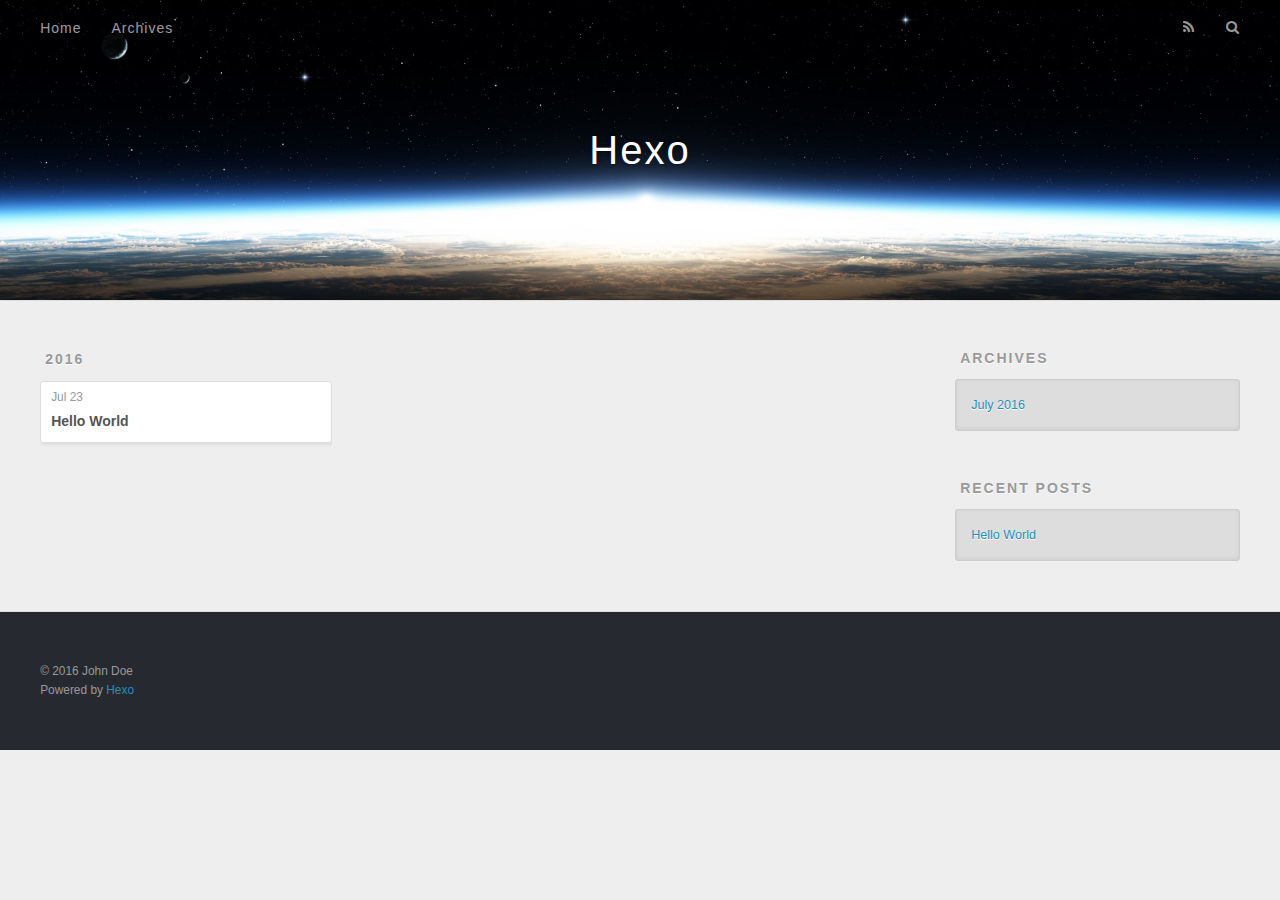
==== archives/index.html @ 4858e183 "Site updated: 2016-07-23 15:13:40" ====
<!DOCTYPE html>
<html>
<head>
  <meta charset="utf-8">
  
  <title>Archives | Hexo</title>
  <meta name="viewport" content="width=device-width, initial-scale=1, maximum-scale=1">
  <meta property="og:type" content="website">
<meta property="og:title" content="Hexo">
<meta property="og:url" content="http://yoursite.com/archives/index.html">
<meta property="og:site_name" content="Hexo">
<meta name="twitter:card" content="summary">
<meta name="twitter:title" content="Hexo">
  
    <link rel="alternate" href="/atom.xml" title="Hexo" type="application/atom+xml">
  
  
    <link rel="icon" href="/favicon.png">
  
  
    <link href="//fonts.googleapis.com/css?family=Source+Code+Pro" rel="stylesheet" type="text/css">
  
  <link rel="stylesheet" href="/css/style.css">
  

</head>

<body>
  <div id="container">
    <div id="wrap">
      <header id="header">
  <div id="banner"></div>
  <div id="header-outer" class="outer">
    <div id="header-title" class="inner">
      <h1 id="logo-wrap">
        <a href="/" id="logo">Hexo</a>
      </h1>
      
    </div>
    <div id="header-inner" class="inner">
      <nav id="main-nav">
        <a id="main-nav-toggle" class="nav-icon"></a>
        
          <a class="main-nav-link" href="/">Home</a>
        
          <a class="main-nav-link" href="/archives">Archives</a>
        
      </nav>
      <nav id="sub-nav">
        
          <a id="nav-rss-link" class="nav-icon" href="/atom.xml" title="RSS Feed"></a>
        
        <a id="nav-search-btn" class="nav-icon" title="Search"></a>
      </nav>
      <div id="search-form-wrap">
        <form action="//google.com/search" method="get" accept-charset="UTF-8" class="search-form"><input type="search" name="q" results="0" class="search-form-input" placeholder="Search"><button type="submit" class="search-form-submit">&#xF002;</button><input type="hidden" name="sitesearch" value="http://yoursite.com"></form>
      </div>
    </div>
  </div>
</header>
      <div class="outer">
        <section id="main">
  
  
    
    
      
      
      <section class="archives-wrap">
        <div class="archive-year-wrap">
          <a href="/archives/2016" class="archive-year">2016</a>
        </div>
        <div class="archives">
    
    <article class="archive-article archive-type-post">
  <div class="archive-article-inner">
    <header class="archive-article-header">
      <a href="/2016/07/23/hello-world/" class="archive-article-date">
  <time datetime="2016-07-23T07:00:22.000Z" itemprop="datePublished">Jul 23</time>
</a>
      
  
    <h1 itemprop="name">
      <a class="archive-article-title" href="/2016/07/23/hello-world/">Hello World</a>
    </h1>
  

    </header>
  </div>
</article>
  
  
    </div></section>
  

</section>
        
          <aside id="sidebar">
  
    

  
    

  
    
  
    
  <div class="widget-wrap">
    <h3 class="widget-title">Archives</h3>
    <div class="widget">
      <ul class="archive-list"><li class="archive-list-item"><a class="archive-list-link" href="/archives/2016/07/">July 2016</a></li></ul>
    </div>
  </div>


  
    
  <div class="widget-wrap">
    <h3 class="widget-title">Recent Posts</h3>
    <div class="widget">
      <ul>
        
          <li>
            <a href="/2016/07/23/hello-world/">Hello World</a>
          </li>
        
      </ul>
    </div>
  </div>

  
</aside>
        
      </div>
      <footer id="footer">
  
  <div class="outer">
    <div id="footer-info" class="inner">
      &copy; 2016 John Doe<br>
      Powered by <a href="http://hexo.io/" target="_blank">Hexo</a>
    </div>
  </div>
</footer>
    </div>
    <nav id="mobile-nav">
  
    <a href="/" class="mobile-nav-link">Home</a>
  
    <a href="/archives" class="mobile-nav-link">Archives</a>
  
</nav>
    

<script src="//ajax.googleapis.com/ajax/libs/jquery/2.0.3/jquery.min.js"></script>


  <link rel="stylesheet" href="/fancybox/jquery.fancybox.css">
  <script src="/fancybox/jquery.fancybox.pack.js"></script>


<script src="/js/script.js"></script>

  </div>
</body>
</html>
---- css/style.css ----
body {
  width: 100%;
}
body:before,
body:after {
  content: "";
  display: table;
}
body:after {
  clear: both;
}
html,
body,
div,
span,
applet,
object,
iframe,
h1,
h2,
h3,
h4,
h5,
h6,
p,
blockquote,
pre,
a,
abbr,
acronym,
address,
big,
cite,
code,
del,
dfn,
em,
img,
ins,
kbd,
q,
s,
samp,
small,
strike,
strong,
sub,
sup,
tt,
var,
dl,
dt,
dd,
ol,
ul,
li,
fieldset,
form,
label,
legend,
table,
caption,
tbody,
tfoot,
thead,
tr,
th,
td {
  margin: 0;
  padding: 0;
  border: 0;
  outline: 0;
  font-weight: inherit;
  font-style: inherit;
  font-family: inherit;
  font-size: 100%;
  vertical-align: baseline;
}
body {
  line-height: 1;
  color: #000;
  background: #fff;
}
ol,
ul {
  list-style: none;
}
table {
  border-collapse: separate;
  border-spacing: 0;
  vertical-align: middle;
}
caption,
th,
td {
  text-align: left;
  font-weight: normal;
  vertical-align: middle;
}
a img {
  border: none;
}
input,
button {
  margin: 0;
  padding: 0;
}
input::-moz-focus-inner,
button::-moz-focus-inner {
  border: 0;
  padding: 0;
}
@font-face {
  font-family: FontAwesome;
  font-style: normal;
  font-weight: normal;
  src: url("fonts/fontawesome-webfont.eot?v=#4.0.3");
  src: url("fonts/fontawesome-webfont.eot?#iefix&v=#4.0.3") format("embedded-opentype"), url("fonts/fontawesome-webfont.woff?v=#4.0.3") format("woff"), url("fonts/fontawesome-webfont.ttf?v=#4.0.3") format("truetype"), url("fonts/fontawesome-webfont.svg#fontawesomeregular?v=#4.0.3") format("svg");
}
html,
body,
#container {
  height: 100%;
}
body {
  background: #eee;
  font: 14px "Helvetica Neue", Helvetica, Arial, sans-serif;
  -webkit-text-size-adjust: 100%;
}
.outer {
  max-width: 1220px;
  margin: 0 auto;
  padding: 0 20px;
}
.outer:before,
.outer:after {
  content: "";
  display: table;
}
.outer:after {
  clear: both;
}
.inner {
  display: inline;
  float: left;
  width: 98.33333333333333%;
  margin: 0 0.833333333333333%;
}
.left,
.alignleft {
  float: left;
}
.right,
.alignright {
  float: right;
}
.clear {
  clear: both;
}
#container {
  position: relative;
}
.mobile-nav-on {
  overflow: hidden;
}
#wrap {
  height: 100%;
  width: 100%;
  position: absolute;
  top: 0;
  left: 0;
  -webkit-transition: 0.2s ease-out;
  -moz-transition: 0.2s ease-out;
  -ms-transition: 0.2s ease-out;
  transition: 0.2s ease-out;
  z-index: 1;
  background: #eee;
}
.mobile-nav-on #wrap {
  left: 280px;
}
@media screen and (min-width: 768px) {
  #main {
    display: inline;
    float: left;
    width: 73.33333333333333%;
    margin: 0 0.833333333333333%;
  }
}
.article-date,
.article-category-link,
.archive-year,
.widget-title {
  text-decoration: none;
  text-transform: uppercase;
  letter-spacing: 2px;
  color: #999;
  margin-bottom: 1em;
  margin-left: 5px;
  line-height: 1em;
  text-shadow: 0 1px #fff;
  font-weight: bold;
}
.article-inner,
.archive-article-inner {
  background: #fff;
  -webkit-box-shadow: 1px 2px 3px #ddd;
  box-shadow: 1px 2px 3px #ddd;
  border: 1px solid #ddd;
  -webkit-border-radius: 3px;
  border-radius: 3px;
}
.article-entry h1,
.widget h1 {
  font-size: 2em;
}
.article-entry h2,
.widget h2 {
  font-size: 1.5em;
}
.article-entry h3,
.widget h3 {
  font-size: 1.3em;
}
.article-entry h4,
.widget h4 {
  font-size: 1.2em;
}
.article-entry h5,
.widget h5 {
  font-size: 1em;
}
.article-entry h6,
.widget h6 {
  font-size: 1em;
  color: #999;
}
.article-entry hr,
.widget hr {
  border: 1px dashed #ddd;
}
.article-entry strong,
.widget strong {
  font-weight: bold;
}
.article-entry em,
.widget em,
.article-entry cite,
.widget cite {
  font-style: italic;
}
.article-entry sup,
.widget sup,
.article-entry sub,
.widget sub {
  font-size: 0.75em;
  line-height: 0;
  position: relative;
  vertical-align: baseline;
}
.article-entry sup,
.widget sup {
  top: -0.5em;
}
.article-entry sub,
.widget sub {
  bottom: -0.2em;
}
.article-entry small,
.widget small {
  font-size: 0.85em;
}
.article-entry acronym,
.widget acronym,
.article-entry abbr,
.widget abbr {
  border-bottom: 1px dotted;
}
.article-entry ul,
.widget ul,
.article-entry ol,
.widget ol,
.article-entry dl,
.widget dl {
  margin: 0 20px;
  line-height: 1.6em;
}
.article-entry ul ul,
.widget ul ul,
.article-entry ol ul,
.widget ol ul,
.article-entry ul ol,
.widget ul ol,
.article-entry ol ol,
.widget ol ol {
  margin-top: 0;
  margin-bottom: 0;
}
.article-entry ul,
.widget ul {
  list-style: disc;
}
.article-entry ol,
.widget ol {
  list-style: decimal;
}
.article-entry dt,
.widget dt {
  font-weight: bold;
}
#header {
  height: 300px;
  position: relative;
  border-bottom: 1px solid #ddd;
}
#header:before,
#header:after {
  content: "";
  position: absolute;
  left: 0;
  right: 0;
  height: 40px;
}
#header:before {
  top: 0;
  background: -webkit-linear-gradient(rgba(0,0,0,0.2), transparent);
  background: -moz-linear-gradient(rgba(0,0,0,0.2), transparent);
  background: -ms-linear-gradient(rgba(0,0,0,0.2), transparent);
  background: linear-gradient(rgba(0,0,0,0.2), transparent);
}
#header:after {
  bottom: 0;
  background: -webkit-linear-gradient(transparent, rgba(0,0,0,0.2));
  background: -moz-linear-gradient(transparent, rgba(0,0,0,0.2));
  background: -ms-linear-gradient(transparent, rgba(0,0,0,0.2));
  background: linear-gradient(transparent, rgba(0,0,0,0.2));
}
#header-outer {
  height: 100%;
  position: relative;
}
#header-inner {
  position: relative;
  overflow: hidden;
}
#banner {
  position: absolute;
  top: 0;
  left: 0;
  width: 100%;
  height: 100%;
  background: url("images/banner.jpg") center #000;
  -webkit-background-size: cover;
  -moz-background-size: cover;
  background-size: cover;
  z-index: -1;
}
#header-title {
  text-align: center;
  height: 40px;
  position: absolute;
  top: 50%;
  left: 0;
  margin-top: -20px;
}
#logo,
#subtitle {
  text-decoration: none;
  color: #fff;
  font-weight: 300;
  text-shadow: 0 1px 4px rgba(0,0,0,0.3);
}
#logo {
  font-size: 40px;
  line-height: 40px;
  letter-spacing: 2px;
}
#subtitle {
  font-size: 16px;
  line-height: 16px;
  letter-spacing: 1px;
}
#subtitle-wrap {
  margin-top: 16px;
}
#main-nav {
  float: left;
  margin-left: -15px;
}
.nav-icon,
.main-nav-link {
  float: left;
  color: #fff;
  opacity: 0.6;
  text-decoration: none;
  text-shadow: 0 1px rgba(0,0,0,0.2);
  -webkit-transition: opacity 0.2s;
  -moz-transition: opacity 0.2s;
  -ms-transition: opacity 0.2s;
  transition: opacity 0.2s;
  display: block;
  padding: 20px 15px;
}
.nav-icon:hover,
.main-nav-link:hover {
  opacity: 1;
}
.nav-icon {
  font-family: FontAwesome;
  text-align: center;
  font-size: 14px;
  width: 14px;
  height: 14px;
  padding: 20px 15px;
  position: relative;
  cursor: pointer;
}
.main-nav-link {
  font-weight: 300;
  letter-spacing: 1px;
}
@media screen and (max-width: 479px) {
  .main-nav-link {
    display: none;
  }
}
#main-nav-toggle {
  display: none;
}
#main-nav-toggle:before {
  content: "\f0c9";
}
@media screen and (max-width: 479px) {
  #main-nav-toggle {
    display: block;
  }
}
#sub-nav {
  float: right;
  margin-right: -15px;
}
#nav-rss-link:before {
  content: "\f09e";
}
#nav-search-btn:before {
  content: "\f002";
}
#search-form-wrap {
  position: absolute;
  top: 15px;
  width: 150px;
  height: 30px;
  right: -150px;
  opacity: 0;
  -webkit-transition: 0.2s ease-out;
  -moz-transition: 0.2s ease-out;
  -ms-transition: 0.2s ease-out;
  transition: 0.2s ease-out;
}
#search-form-wrap.on {
  opacity: 1;
  right: 0;
}
@media screen and (max-width: 479px) {
  #search-form-wrap {
    width: 100%;
    right: -100%;
  }
}
.search-form {
  position: absolute;
  top: 0;
  left: 0;
  right: 0;
  background: #fff;
  padding: 5px 15px;
  -webkit-border-radius: 15px;
  border-radius: 15px;
  -webkit-box-shadow: 0 0 10px rgba(0,0,0,0.3);
  box-shadow: 0 0 10px rgba(0,0,0,0.3);
}
.search-form-input {
  border: none;
  background: none;
  color: #555;
  width: 100%;
  font: 13px "Helvetica Neue", Helvetica, Arial, sans-serif;
  outline: none;
}
.search-form-input::-webkit-search-results-decoration,
.search-form-input::-webkit-search-cancel-button {
  -webkit-appearance: none;
}
.search-form-submit {
  position: absolute;
  top: 50%;
  right: 10px;
  margin-top: -7px;
  font: 13px FontAwesome;
  border: none;
  background: none;
  color: #bbb;
  cursor: pointer;
}
.search-form-submit:hover,
.search-form-submit:focus {
  color: #777;
}
.article {
  margin: 50px 0;
}
.article-inner {
  overflow: hidden;
}
.article-meta:before,
.article-meta:after {
  content: "";
  display: table;
}
.article-meta:after {
  clear: both;
}
.article-date {
  float: left;
}
.article-category {
  float: left;
  line-height: 1em;
  color: #ccc;
  text-shadow: 0 1px #fff;
  margin-left: 8px;
}
.article-category:before {
  content: "\2022";
}
.article-category-link {
  margin: 0 12px 1em;
}
.article-header {
  padding: 20px 20px 0;
}
.article-title {
  text-decoration: none;
  font-size: 2em;
  font-weight: bold;
  color: #555;
  line-height: 1.1em;
  -webkit-transition: color 0.2s;
  -moz-transition: color 0.2s;
  -ms-transition: color 0.2s;
  transition: color 0.2s;
}
a.article-title:hover {
  color: #258fb8;
}
.article-entry {
  color: #555;
  padding: 0 20px;
}
.article-entry:before,
.article-entry:after {
  content: "";
  display: table;
}
.article-entry:after {
  clear: both;
}
.article-entry p,
.article-entry table {
  line-height: 1.6em;
  margin: 1.6em 0;
}
.article-entry h1,
.article-entry h2,
.article-entry h3,
.article-entry h4,
.article-entry h5,
.article-entry h6 {
  font-weight: bold;
}
.article-entry h1,
.article-entry h2,
.article-entry h3,
.article-entry h4,
.article-entry h5,
.article-entry h6 {
  line-height: 1.1em;
  margin: 1.1em 0;
}
.article-entry a {
  color: #258fb8;
  text-decoration: none;
}
.article-entry a:hover {
  text-decoration: underline;
}
.article-entry ul,
.article-entry ol,
.article-entry dl {
  margin-top: 1.6em;
  margin-bottom: 1.6em;
}
.article-entry img,
.article-entry video {
  max-width: 100%;
  height: auto;
  display: block;
  margin: auto;
}
.article-entry iframe {
  border: none;
}
.article-entry table {
  width: 100%;
  border-collapse: collapse;
  border-spacing: 0;
}
.article-entry th {
  font-weight: bold;
  border-bottom: 3px solid #ddd;
  padding-bottom: 0.5em;
}
.article-entry td {
  border-bottom: 1px solid #ddd;
  padding: 10px 0;
}
.article-entry blockquote {
  font-family: Georgia, "Times New Roman", serif;
  font-size: 1.4em;
  margin: 1.6em 20px;
  text-align: center;
}
.article-entry blockquote footer {
  font-size: 14px;
  margin: 1.6em 0;
  font-family: "Helvetica Neue", Helvetica, Arial, sans-serif;
}
.article-entry blockquote footer cite:before {
  content: "—";
  padding: 0 0.5em;
}
.article-entry .pullquote {
  text-align: left;
  width: 45%;
  margin: 0;
}
.article-entry .pullquote.left {
  margin-left: 0.5em;
  margin-right: 1em;
}
.article-entry .pullquote.right {
  margin-right: 0.5em;
  margin-left: 1em;
}
.article-entry .caption {
  color: #999;
  display: block;
  font-size: 0.9em;
  margin-top: 0.5em;
  position: relative;
  text-align: center;
}
.article-entry .video-container {
  position: relative;
  padding-top: 56.25%;
  height: 0;
  overflow: hidden;
}
.article-entry .video-container iframe,
.article-entry .video-container object,
.article-entry .video-container embed {
  position: absolute;
  top: 0;
  left: 0;
  width: 100%;
  height: 100%;
  margin-top: 0;
}
.article-more-link a {
  display: inline-block;
  line-height: 1em;
  padding: 6px 15px;
  -webkit-border-radius: 15px;
  border-radius: 15px;
  background: #eee;
  color: #999;
  text-shadow: 0 1px #fff;
  text-decoration: none;
}
.article-more-link a:hover {
  background: #258fb8;
  color: #fff;
  text-decoration: none;
  text-shadow: 0 1px #1e7293;
}
.article-footer {
  font-size: 0.85em;
  line-height: 1.6em;
  border-top: 1px solid #ddd;
  padding-top: 1.6em;
  margin: 0 20px 20px;
}
.article-footer:before,
.article-footer:after {
  content: "";
  display: table;
}
.article-footer:after {
  clear: both;
}
.article-footer a {
  color: #999;
  text-decoration: none;
}
.article-footer a:hover {
  color: #555;
}
.article-tag-list-item {
  float: left;
  margin-right: 10px;
}
.article-tag-list-link:before {
  content: "#";
}
.article-comment-link {
  float: right;
}
.article-comment-link:before {
  content: "\f075";
  font-family: FontAwesome;
  padding-right: 8px;
}
.article-share-link {
  cursor: pointer;
  float: right;
  margin-left: 20px;
}
.article-share-link:before {
  content: "\f064";
  font-family: FontAwesome;
  padding-right: 6px;
}
#article-nav {
  position: relative;
}
#article-nav:before,
#article-nav:after {
  content: "";
  display: table;
}
#article-nav:after {
  clear: both;
}
@media screen and (min-width: 768px) {
  #article-nav {
    margin: 50px 0;
  }
  #article-nav:before {
    width: 8px;
    height: 8px;
    position: absolute;
    top: 50%;
    left: 50%;
    margin-top: -4px;
    margin-left: -4px;
    content: "";
    -webkit-border-radius: 50%;
    border-radius: 50%;
    background: #ddd;
    -webkit-box-shadow: 0 1px 2px #fff;
    box-shadow: 0 1px 2px #fff;
  }
}
.article-nav-link-wrap {
  text-decoration: none;
  text-shadow: 0 1px #fff;
  color: #999;
  -webkit-box-sizing: border-box;
  -moz-box-sizing: border-box;
  box-sizing: border-box;
  margin-top: 50px;
  text-align: center;
  display: block;
}
.article-nav-link-wrap:hover {
  color: #555;
}
@media screen and (min-width: 768px) {
  .article-nav-link-wrap {
    width: 50%;
    margin-top: 0;
  }
}
@media screen and (min-width: 768px) {
  #article-nav-newer {
    float: left;
    text-align: right;
    padding-right: 20px;
  }
}
@media screen and (min-width: 768px) {
  #article-nav-older {
    float: right;
    text-align: left;
    padding-left: 20px;
  }
}
.article-nav-caption {
  text-transform: uppercase;
  letter-spacing: 2px;
  color: #ddd;
  line-height: 1em;
  font-weight: bold;
}
#article-nav-newer .article-nav-caption {
  margin-right: -2px;
}
.article-nav-title {
  font-size: 0.85em;
  line-height: 1.6em;
  margin-top: 0.5em;
}
.article-share-box {
  position: absolute;
  display: none;
  background: #fff;
  -webkit-box-shadow: 1px 2px 10px rgba(0,0,0,0.2);
  box-shadow: 1px 2px 10px rgba(0,0,0,0.2);
  -webkit-border-radius: 3px;
  border-radius: 3px;
  margin-left: -145px;
  overflow: hidden;
  z-index: 1;
}
.article-share-box.on {
  display: block;
}
.article-share-input {
  width: 100%;
  background: none;
  -webkit-box-sizing: border-box;
  -moz-box-sizing: border-box;
  box-sizing: border-box;
  font: 14px "Helvetica Neue", Helvetica, Arial, sans-serif;
  padding: 0 15px;
  color: #555;
  outline: none;
  border: 1px solid #ddd;
  -webkit-border-radius: 3px 3px 0 0;
  border-radius: 3px 3px 0 0;
  height: 36px;
  line-height: 36px;
}
.article-share-links {
  background: #eee;
}
.article-share-links:before,
.article-share-links:after {
  content: "";
  display: table;
}
.article-share-links:after {
  clear: both;
}
.article-share-twitter,
.article-share-facebook,
.article-share-pinterest,
.article-share-google {
  width: 50px;
  height: 36px;
  display: block;
  float: left;
  position: relative;
  color: #999;
  text-shadow: 0 1px #fff;
}
.article-share-twitter:before,
.article-share-facebook:before,
.article-share-pinterest:before,
.article-share-google:before {
  font-size: 20px;
  font-family: FontAwesome;
  width: 20px;
  height: 20px;
  position: absolute;
  top: 50%;
  left: 50%;
  margin-top: -10px;
  margin-left: -10px;
  text-align: center;
}
.article-share-twitter:hover,
.article-share-facebook:hover,
.article-share-pinterest:hover,
.article-share-google:hover {
  color: #fff;
}
.article-share-twitter:before {
  content: "\f099";
}
.article-share-twitter:hover {
  background: #00aced;
  text-shadow: 0 1px #008abe;
}
.article-share-facebook:before {
  content: "\f09a";
}
.article-share-facebook:hover {
  background: #3b5998;
  text-shadow: 0 1px #2f477a;
}
.article-share-pinterest:before {
  content: "\f0d2";
}
.article-share-pinterest:hover {
  background: #cb2027;
  text-shadow: 0 1px #a21a1f;
}
.article-share-google:before {
  content: "\f0d5";
}
.article-share-google:hover {
  background: #dd4b39;
  text-shadow: 0 1px #be3221;
}
.article-gallery {
  background: #000;
  position: relative;
}
.article-gallery-photos {
  position: relative;
  overflow: hidden;
}
.article-gallery-img {
  display: none;
  max-width: 100%;
}
.article-gallery-img:first-child {
  display: block;
}
.article-gallery-img.loaded {
  position: absolute;
  display: block;
}
.article-gallery-img img {
  display: block;
  max-width: 100%;
  margin: 0 auto;
}
#comments {
  background: #fff;
  -webkit-box-shadow: 1px 2px 3px #ddd;
  box-shadow: 1px 2px 3px #ddd;
  padding: 20px;
  border: 1px solid #ddd;
  -webkit-border-radius: 3px;
  border-radius: 3px;
  margin: 50px 0;
}
#comments a {
  color: #258fb8;
}
.archives-wrap {
  margin: 50px 0;
}
.archives:before,
.archives:after {
  content: "";
  display: table;
}
.archives:after {
  clear: both;
}
.archive-year-wrap {
  margin-bottom: 1em;
}
.archives {
  -webkit-column-gap: 10px;
  -moz-column-gap: 10px;
  column-gap: 10px;
}
@media screen and (min-width: 480px) and (max-width: 767px) {
  .archives {
    -webkit-column-count: 2;
    -moz-column-count: 2;
    column-count: 2;
  }
}
@media screen and (min-width: 768px) {
  .archives {
    -webkit-column-count: 3;
    -moz-column-count: 3;
    column-count: 3;
  }
}
.archive-article {
  -webkit-column-break-inside: avoid;
  page-break-inside: avoid;
  overflow: hidden;
  break-inside: avoid-column;
}
.archive-article-inner {
  padding: 10px;
  margin-bottom: 15px;
}
.archive-article-title {
  text-decoration: none;
  font-weight: bold;
  color: #555;
  -webkit-transition: color 0.2s;
  -moz-transition: color 0.2s;
  -ms-transition: color 0.2s;
  transition: color 0.2s;
  line-height: 1.6em;
}
.archive-article-title:hover {
  color: #258fb8;
}
.archive-article-footer {
  margin-top: 1em;
}
.archive-article-date {
  color: #999;
  text-decoration: none;
  font-size: 0.85em;
  line-height: 1em;
  margin-bottom: 0.5em;
  display: block;
}
#page-nav {
  margin: 50px auto;
  background: #fff;
  -webkit-box-shadow: 1px 2px 3px #ddd;
  box-shadow: 1px 2px 3px #ddd;
  border: 1px solid #ddd;
  -webkit-border-radius: 3px;
  border-radius: 3px;
  text-align: center;
  color: #999;
  overflow: hidden;
}
#page-nav:before,
#page-nav:after {
  content: "";
  display: table;
}
#page-nav:after {
  clear: both;
}
#page-nav a,
#page-nav span {
  padding: 10px 20px;
  line-height: 1;
  height: 2ex;
}
#page-nav a {
  color: #999;
  text-decoration: none;
}
#page-nav a:hover {
  background: #999;
  color: #fff;
}
#page-nav .prev {
  float: left;
}
#page-nav .next {
  float: right;
}
#page-nav .page-number {
  display: inline-block;
}
@media screen and (max-width: 479px) {
  #page-nav .page-number {
    display: none;
  }
}
#page-nav .current {
  color: #555;
  font-weight: bold;
}
#page-nav .space {
  color: #ddd;
}
#footer {
  background: #262a30;
  padding: 50px 0;
  border-top: 1px solid #ddd;
  color: #999;
}
#footer a {
  color: #258fb8;
  text-decoration: none;
}
#footer a:hover {
  text-decoration: underline;
}
#footer-info {
  line-height: 1.6em;
  font-size: 0.85em;
}
.article-entry pre,
.article-entry .highlight {
  background: #2d2d2d;
  margin: 0 -20px;
  padding: 15px 20px;
  border-style: solid;
  border-color: #ddd;
  border-width: 1px 0;
  overflow: auto;
  color: #ccc;
  line-height: 22.400000000000002px;
}
.article-entry .highlight .gutter pre,
.article-entry .gist .gist-file .gist-data .line-numbers {
  color: #666;
  font-size: 0.85em;
}
.article-entry pre,
.article-entry code {
  font-family: "Source Code Pro", Consolas, Monaco, Menlo, Consolas, monospace;
}
.article-entry code {
  background: #eee;
  text-shadow: 0 1px #fff;
  padding: 0 0.3em;
}
.article-entry pre code {
  background: none;
  text-shadow: none;
  padding: 0;
}
.article-entry .highlight pre {
  border: none;
  margin: 0;
  padding: 0;
}
.article-entry .highlight table {
  margin: 0;
  width: auto;
}
.article-entry .highlight td {
  border: none;
  padding: 0;
}
.article-entry .highlight figcaption {
  font-size: 0.85em;
  color: #999;
  line-height: 1em;
  margin-bottom: 1em;
}
.article-entry .highlight figcaption:before,
.article-entry .highlight figcaption:after {
  content: "";
  display: table;
}
.article-entry .highlight figcaption:after {
  clear: both;
}
.article-entry .highlight figcaption a {
  float: right;
}
.article-entry .highlight .gutter pre {
  text-align: right;
  padding-right: 20px;
}
.article-entry .highlight .line {
  height: 22.400000000000002px;
}
.article-entry .highlight .line.marked {
  background: #515151;
}
.article-entry .gist {
  margin: 0 -20px;
  border-style: solid;
  border-color: #ddd;
  border-width: 1px 0;
  background: #2d2d2d;
  padding: 15px 20px 15px 0;
}
.article-entry .gist .gist-file {
  border: none;
  font-family: "Source Code Pro", Consolas, Monaco, Menlo, Consolas, monospace;
  margin: 0;
}
.article-entry .gist .gist-file .gist-data {
  background: none;
  border: none;
}
.article-entry .gist .gist-file .gist-data .line-numbers {
  background: none;
  border: none;
  padding: 0 20px 0 0;
}
.article-entry .gist .gist-file .gist-data .line-data {
  padding: 0 !important;
}
.article-entry .gist .gist-file .highlight {
  margin: 0;
  padding: 0;
  border: none;
}
.article-entry .gist .gist-file .gist-meta {
  background: #2d2d2d;
  color: #999;
  font: 0.85em "Helvetica Neue", Helvetica, Arial, sans-serif;
  text-shadow: 0 0;
  padding: 0;
  margin-top: 1em;
  margin-left: 20px;
}
.article-entry .gist .gist-file .gist-meta a {
  color: #258fb8;
  font-weight: normal;
}
.article-entry .gist .gist-file .gist-meta a:hover {
  text-decoration: underline;
}
pre .comment,
pre .title {
  color: #999;
}
pre .variable,
pre .attribute,
pre .tag,
pre .regexp,
pre .ruby .constant,
pre .xml .tag .title,
pre .xml .pi,
pre .xml .doctype,
pre .html .doctype,
pre .css .id,
pre .css .class,
pre .css .pseudo {
  color: #f2777a;
}
pre .number,
pre .preprocessor,
pre .built_in,
pre .literal,
pre .params,
pre .constant {
  color: #f99157;
}
pre .class,
pre .ruby .class .title,
pre .css .rules .attribute {
  color: #9c9;
}
pre .string,
pre .value,
pre .inheritance,
pre .header,
pre .ruby .symbol,
pre .xml .cdata {
  color: #9c9;
}
pre .css .hexcolor {
  color: #6cc;
}
pre .function,
pre .python .decorator,
pre .python .title,
pre .ruby .function .title,
pre .ruby .title .keyword,
pre .perl .sub,
pre .javascript .title,
pre .coffeescript .title {
  color: #69c;
}
pre .keyword,
pre .javascript .function {
  color: #c9c;
}
@media screen and (max-width: 479px) {
  #mobile-nav {
    position: absolute;
    top: 0;
    left: 0;
    width: 280px;
    height: 100%;
    background: #191919;
    border-right: 1px solid #fff;
  }
}
@media screen and (max-width: 479px) {
  .mobile-nav-link {
    display: block;
    color: #999;
    text-decoration: none;
    padding: 15px 20px;
    font-weight: bold;
  }
  .mobile-nav-link:hover {
    color: #fff;
  }
}
@media screen and (min-width: 768px) {
  #sidebar {
    display: inline;
    float: left;
    width: 23.333333333333332%;
    margin: 0 0.833333333333333%;
  }
}
.widget-wrap {
  margin: 50px 0;
}
.widget {
  color: #777;
  text-shadow: 0 1px #fff;
  background: #ddd;
  -webkit-box-shadow: 0 -1px 4px #ccc inset;
  box-shadow: 0 -1px 4px #ccc inset;
  border: 1px solid #ccc;
  padding: 15px;
  -webkit-border-radius: 3px;
  border-radius: 3px;
}
.widget a {
  color: #258fb8;
  text-decoration: none;
}
.widget a:hover {
  text-decoration: underline;
}
.widget ul ul,
.widget ol ul,
.widget dl ul,
.widget ul ol,
.widget ol ol,
.widget dl ol,
.widget ul dl,
.widget ol dl,
.widget dl dl {
  margin-left: 15px;
  list-style: disc;
}
.widget {
  line-height: 1.6em;
  word-wrap: break-word;
  font-size: 0.9em;
}
.widget ul,
.widget ol {
  list-style: none;
  margin: 0;
}
.widget ul ul,
.widget ol ul,
.widget ul ol,
.widget ol ol {
  margin: 0 20px;
}
.widget ul ul,
.widget ol ul {
  list-style: disc;
}
.widget ul ol,
.widget ol ol {
  list-style: decimal;
}
.category-list-count,
.tag-list-count,
.archive-list-count {
  padding-left: 5px;
  color: #999;
  font-size: 0.85em;
}
.category-list-count:before,
.tag-list-count:before,
.archive-list-count:before {
  content: "(";
}
.category-list-count:after,
.tag-list-count:after,
.archive-list-count:after {
  content: ")";
}
.tagcloud a {
  margin-right: 5px;
  display: inline-block;
}
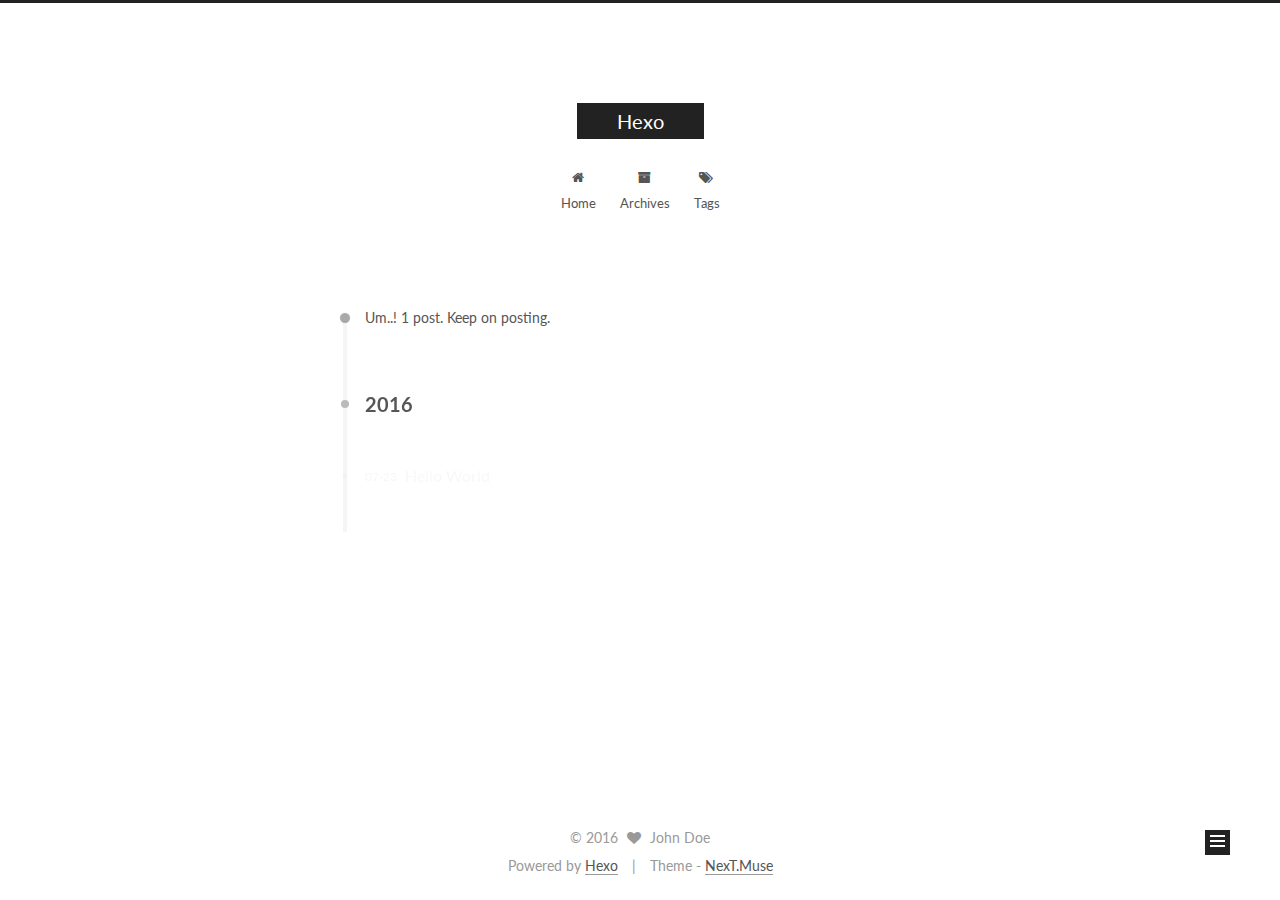
==== commit a4783015: "Site updated: 2016-07-24 10:59:54" ====
--- a/archives/index.html
+++ b/archives/index.html
@@ -1,166 +1,466 @@
-<!DOCTYPE html>
-<html>
+<!doctype html>
+
+
+
+  
+
+
+<html class="theme-next muse use-motion">
 <head>
-  <meta charset="utf-8">
-  
-  <title>Archives | Hexo</title>
-  <meta name="viewport" content="width=device-width, initial-scale=1, maximum-scale=1">
-  <meta property="og:type" content="website">
+  <meta charset="UTF-8"/>
+<meta http-equiv="X-UA-Compatible" content="IE=edge,chrome=1" />
+<meta name="viewport" content="width=device-width, initial-scale=1, maximum-scale=1"/>
+
+
+
+<meta http-equiv="Cache-Control" content="no-transform" />
+<meta http-equiv="Cache-Control" content="no-siteapp" />
+
+
+
+
+
+
+
+
+
+
+
+
+  
+  
+  <link href="/vendors/fancybox/source/jquery.fancybox.css?v=2.1.5" rel="stylesheet" type="text/css" />
+
+
+
+
+  
+  
+  
+  
+
+  
+    
+    
+  
+
+  
+
+  
+
+  
+
+  
+
+  
+    
+    
+    <link href="//fonts.googleapis.com/css?family=Lato:300,300italic,400,400italic,700,700italic&subset=latin,latin-ext" rel="stylesheet" type="text/css">
+  
+
+
+
+
+
+
+<link href="/vendors/font-awesome/css/font-awesome.min.css?v=4.4.0" rel="stylesheet" type="text/css" />
+
+<link href="/css/main.css?v=5.0.1" rel="stylesheet" type="text/css" />
+
+
+  <meta name="keywords" content="Hexo, NexT" />
+
+
+
+
+
+
+
+
+  <link rel="shortcut icon" type="image/x-icon" href="/favicon.ico?v=5.0.1" />
+
+
+
+
+
+
+<meta property="og:type" content="website">
 <meta property="og:title" content="Hexo">
 <meta property="og:url" content="http://yoursite.com/archives/index.html">
 <meta property="og:site_name" content="Hexo">
 <meta name="twitter:card" content="summary">
 <meta name="twitter:title" content="Hexo">
-  
-    <link rel="alternate" href="/atom.xml" title="Hexo" type="application/atom+xml">
-  
-  
-    <link rel="icon" href="/favicon.png">
-  
-  
-    <link href="//fonts.googleapis.com/css?family=Source+Code+Pro" rel="stylesheet" type="text/css">
-  
-  <link rel="stylesheet" href="/css/style.css">
-  
-
+
+
+
+<script type="text/javascript" id="hexo.configuration">
+  var NexT = window.NexT || {};
+  var CONFIG = {
+    scheme: 'Muse',
+    sidebar: {"position":"left","display":"post"},
+    fancybox: true,
+    motion: true,
+    duoshuo: {
+      userId: 0,
+      author: 'Author'
+    }
+  };
+</script>
+
+
+
+
+  <link rel="canonical" href="http://yoursite.com/archives/"/>
+
+  <title> Archive | Hexo </title>
 </head>
 
-<body>
-  <div id="container">
-    <div id="wrap">
-      <header id="header">
-  <div id="banner"></div>
-  <div id="header-outer" class="outer">
-    <div id="header-title" class="inner">
-      <h1 id="logo-wrap">
-        <a href="/" id="logo">Hexo</a>
+<body itemscope itemtype="http://schema.org/WebPage" lang="">
+
+  
+
+
+
+
+
+
+
+
+
+
+  
+  
+    
+  
+
+  <div class="container one-collumn sidebar-position-left  page-archive  ">
+    <div class="headband"></div>
+
+    <header id="header" class="header" itemscope itemtype="http://schema.org/WPHeader">
+      <div class="header-inner"><div class="site-meta ">
+  
+
+  <div class="custom-logo-site-title">
+    <a href="/"  class="brand" rel="start">
+      <span class="logo-line-before"><i></i></span>
+      <span class="site-title">Hexo</span>
+      <span class="logo-line-after"><i></i></span>
+    </a>
+  </div>
+  <p class="site-subtitle"></p>
+</div>
+
+<div class="site-nav-toggle">
+  <button>
+    <span class="btn-bar"></span>
+    <span class="btn-bar"></span>
+    <span class="btn-bar"></span>
+  </button>
+</div>
+
+<nav class="site-nav">
+  
+
+  
+    <ul id="menu" class="menu">
+      
+        
+        <li class="menu-item menu-item-home">
+          <a href="/" rel="section">
+            
+              <i class="menu-item-icon fa fa-fw fa-home"></i> <br />
+            
+            Home
+          </a>
+        </li>
+      
+        
+        <li class="menu-item menu-item-archives">
+          <a href="/archives" rel="section">
+            
+              <i class="menu-item-icon fa fa-fw fa-archive"></i> <br />
+            
+            Archives
+          </a>
+        </li>
+      
+        
+        <li class="menu-item menu-item-tags">
+          <a href="/tags" rel="section">
+            
+              <i class="menu-item-icon fa fa-fw fa-tags"></i> <br />
+            
+            Tags
+          </a>
+        </li>
+      
+
+      
+    </ul>
+  
+
+  
+</nav>
+
+ </div>
+    </header>
+
+    <main id="main" class="main">
+      <div class="main-inner">
+        <div class="content-wrap">
+          <div id="content" class="content">
+            
+
+  <section id="posts" class="posts-collapse">
+    <span class="archive-move-on"></span>
+
+    <span class="archive-page-counter">
+      
+      
+      
+        
+      
+      Um..! 1 post. Keep on posting.
+    </span>
+
+    
+
+      
+      
+      
+
+      
+        
+        <div class="collection-title">
+          <h2 class="archive-year motion-element" id="archive-year-2016">2016</h2>
+        </div>
+      
+      
+
+      
+
+  <article class="post post-type-normal" itemscope itemtype="http://schema.org/Article">
+    <header class="post-header">
+
+      <h1 class="post-title">
+        
+            <a class="post-title-link" href="/2016/07/23/hello-world/" itemprop="url">
+              
+                <span itemprop="name">Hello World</span>
+              
+            </a>
+        
       </h1>
-      
-    </div>
-    <div id="header-inner" class="inner">
-      <nav id="main-nav">
-        <a id="main-nav-toggle" class="nav-icon"></a>
-        
-          <a class="main-nav-link" href="/">Home</a>
-        
-          <a class="main-nav-link" href="/archives">Archives</a>
-        
-      </nav>
-      <nav id="sub-nav">
-        
-          <a id="nav-rss-link" class="nav-icon" href="/atom.xml" title="RSS Feed"></a>
-        
-        <a id="nav-search-btn" class="nav-icon" title="Search"></a>
-      </nav>
-      <div id="search-form-wrap">
-        <form action="//google.com/search" method="get" accept-charset="UTF-8" class="search-form"><input type="search" name="q" results="0" class="search-form-input" placeholder="Search"><button type="submit" class="search-form-submit">&#xF002;</button><input type="hidden" name="sitesearch" value="http://yoursite.com"></form>
+
+      <div class="post-meta">
+        <time class="post-time" itemprop="dateCreated"
+              datetime="2016-07-23T15:00:22+08:00"
+              content="2016-07-23" >
+          07-23
+        </time>
       </div>
+
+    </header>
+  </article>
+
+
+
+    
+
+  </section>
+
+  
+
+
+
+          </div>
+          
+
+
+          
+
+        </div>
+        
+          
+  
+  <div class="sidebar-toggle">
+    <div class="sidebar-toggle-line-wrap">
+      <span class="sidebar-toggle-line sidebar-toggle-line-first"></span>
+      <span class="sidebar-toggle-line sidebar-toggle-line-middle"></span>
+      <span class="sidebar-toggle-line sidebar-toggle-line-last"></span>
     </div>
   </div>
-</header>
-      <div class="outer">
-        <section id="main">
-  
-  
-    
-    
-      
-      
-      <section class="archives-wrap">
-        <div class="archive-year-wrap">
-          <a href="/archives/2016" class="archive-year">2016</a>
+
+  <aside id="sidebar" class="sidebar">
+    <div class="sidebar-inner">
+
+      
+
+      
+
+      <section class="site-overview sidebar-panel  sidebar-panel-active ">
+        <div class="site-author motion-element" itemprop="author" itemscope itemtype="http://schema.org/Person">
+          <img class="site-author-image" itemprop="image"
+               src="/images/avatar.gif"
+               alt="John Doe" />
+          <p class="site-author-name" itemprop="name">John Doe</p>
+          <p class="site-description motion-element" itemprop="description"></p>
         </div>
-        <div class="archives">
-    
-    <article class="archive-article archive-type-post">
-  <div class="archive-article-inner">
-    <header class="archive-article-header">
-      <a href="/2016/07/23/hello-world/" class="archive-article-date">
-  <time datetime="2016-07-23T07:00:22.000Z" itemprop="datePublished">Jul 23</time>
-</a>
-      
-  
-    <h1 itemprop="name">
-      <a class="archive-article-title" href="/2016/07/23/hello-world/">Hello World</a>
-    </h1>
-  
-
-    </header>
-  </div>
-</article>
-  
-  
-    </div></section>
-  
-
-</section>
-        
-          <aside id="sidebar">
-  
-    
-
-  
-    
-
-  
-    
-  
-    
-  <div class="widget-wrap">
-    <h3 class="widget-title">Archives</h3>
-    <div class="widget">
-      <ul class="archive-list"><li class="archive-list-item"><a class="archive-list-link" href="/archives/2016/07/">July 2016</a></li></ul>
+        <nav class="site-state motion-element">
+          <div class="site-state-item site-state-posts">
+            <a href="/archives">
+              <span class="site-state-item-count">1</span>
+              <span class="site-state-item-name">posts</span>
+            </a>
+          </div>
+
+          
+
+          
+
+        </nav>
+
+        
+
+        <div class="links-of-author motion-element">
+          
+        </div>
+
+        
+        
+
+        
+        
+
+      </section>
+
+      
+
+    </div>
+  </aside>
+
+
+        
+      </div>
+    </main>
+
+    <footer id="footer" class="footer">
+      <div class="footer-inner">
+        <div class="copyright" >
+  
+  &copy; 
+  <span itemprop="copyrightYear">2016</span>
+  <span class="with-love">
+    <i class="fa fa-heart"></i>
+  </span>
+  <span class="author" itemprop="copyrightHolder">John Doe</span>
+</div>
+
+<div class="powered-by">
+  Powered by <a class="theme-link" href="http://hexo.io">Hexo</a>
+</div>
+
+<div class="theme-info">
+  Theme -
+  <a class="theme-link" href="https://github.com/iissnan/hexo-theme-next">
+    NexT.Muse
+  </a>
+</div>
+
+        
+
+        
+      </div>
+    </footer>
+
+    <div class="back-to-top">
+      <i class="fa fa-arrow-up"></i>
     </div>
   </div>
 
-
-  
-    
-  <div class="widget-wrap">
-    <h3 class="widget-title">Recent Posts</h3>
-    <div class="widget">
-      <ul>
-        
-          <li>
-            <a href="/2016/07/23/hello-world/">Hello World</a>
-          </li>
-        
-      </ul>
-    </div>
-  </div>
-
-  
-</aside>
-        
-      </div>
-      <footer id="footer">
-  
-  <div class="outer">
-    <div id="footer-info" class="inner">
-      &copy; 2016 John Doe<br>
-      Powered by <a href="http://hexo.io/" target="_blank">Hexo</a>
-    </div>
-  </div>
-</footer>
-    </div>
-    <nav id="mobile-nav">
-  
-    <a href="/" class="mobile-nav-link">Home</a>
-  
-    <a href="/archives" class="mobile-nav-link">Archives</a>
-  
-</nav>
-    
-
-<script src="//ajax.googleapis.com/ajax/libs/jquery/2.0.3/jquery.min.js"></script>
-
-
-  <link rel="stylesheet" href="/fancybox/jquery.fancybox.css">
-  <script src="/fancybox/jquery.fancybox.pack.js"></script>
-
-
-<script src="/js/script.js"></script>
-
-  </div>
+  
+
+<script type="text/javascript">
+  if (Object.prototype.toString.call(window.Promise) !== '[object Function]') {
+    window.Promise = null;
+  }
+</script>
+
+
+
+
+
+
+
+
+
+  
+
+
+
+  
+  <script type="text/javascript" src="/vendors/jquery/index.js?v=2.1.3"></script>
+
+  
+  <script type="text/javascript" src="/vendors/fastclick/lib/fastclick.min.js?v=1.0.6"></script>
+
+  
+  <script type="text/javascript" src="/vendors/jquery_lazyload/jquery.lazyload.js?v=1.9.7"></script>
+
+  
+  <script type="text/javascript" src="/vendors/velocity/velocity.min.js?v=1.2.1"></script>
+
+  
+  <script type="text/javascript" src="/vendors/velocity/velocity.ui.min.js?v=1.2.1"></script>
+
+  
+  <script type="text/javascript" src="/vendors/fancybox/source/jquery.fancybox.pack.js?v=2.1.5"></script>
+
+
+  
+
+
+  <script type="text/javascript" src="/js/src/utils.js?v=5.0.1"></script>
+
+  <script type="text/javascript" src="/js/src/motion.js?v=5.0.1"></script>
+
+
+
+  
+  
+
+  
+  
+    <script type="text/javascript" id="motion.page.archive">
+      $('.archive-year').velocity('transition.slideLeftIn');
+    </script>
+  
+
+
+  
+
+
+  <script type="text/javascript" src="/js/src/bootstrap.js?v=5.0.1"></script>
+
+
+
+  
+
+
+
+  
+
+
+
+
+  
+  
+
+  
+
+  
+
+  
+
 </body>
-</html>+</html>
--- a/css/main.css
+++ b/css/main.css
@@ -0,0 +1,2182 @@
+/* normalize.css v3.0.2 | MIT License | git.io/normalize */
+html {
+  font-family: sans-serif; /* 1 */
+  -ms-text-size-adjust: 100%; /* 2 */
+  -webkit-text-size-adjust: 100%; /* 2 */
+}
+body {
+  margin: 0;
+}
+article,
+aside,
+details,
+figcaption,
+figure,
+footer,
+header,
+hgroup,
+main,
+menu,
+nav,
+section,
+summary {
+  display: block;
+}
+audio,
+canvas,
+progress,
+video {
+  display: inline-block; /* 1 */
+  vertical-align: baseline; /* 2 */
+}
+audio:not([controls]) {
+  display: none;
+  height: 0;
+}
+[hidden],
+template {
+  display: none;
+}
+a {
+  background-color: transparent;
+}
+a:active,
+a:hover {
+  outline: 0;
+}
+abbr[title] {
+  border-bottom: 1px dotted;
+}
+b,
+strong {
+  font-weight: bold;
+}
+dfn {
+  font-style: italic;
+}
+h1 {
+  font-size: 2em;
+  margin: 0.67em 0;
+}
+mark {
+  background: #ff0;
+  color: #000;
+}
+small {
+  font-size: 80%;
+}
+sub,
+sup {
+  font-size: 75%;
+  line-height: 0;
+  position: relative;
+  vertical-align: baseline;
+}
+sup {
+  top: -0.5em;
+}
+sub {
+  bottom: -0.25em;
+}
+img {
+  border: 0;
+}
+svg:not(:root) {
+  overflow: hidden;
+}
+figure {
+  margin: 1em 40px;
+}
+hr {
+  -moz-box-sizing: content-box;
+  box-sizing: content-box;
+  height: 0;
+}
+pre {
+  overflow: auto;
+}
+code,
+kbd,
+pre,
+samp {
+  font-family: monospace, monospace;
+  font-size: 1em;
+}
+button,
+input,
+optgroup,
+select,
+textarea {
+  color: inherit; /* 1 */
+  font: inherit; /* 2 */
+  margin: 0; /* 3 */
+}
+button {
+  overflow: visible;
+}
+button,
+select {
+  text-transform: none;
+}
+button,
+html input[type="button"],
+input[type="reset"],
+input[type="submit"] {
+  -webkit-appearance: button; /* 2 */
+  cursor: pointer; /* 3 */
+}
+button[disabled],
+html input[disabled] {
+  cursor: default;
+}
+button::-moz-focus-inner,
+input::-moz-focus-inner {
+  border: 0;
+  padding: 0;
+}
+input {
+  line-height: normal;
+}
+input[type="checkbox"],
+input[type="radio"] {
+  box-sizing: border-box; /* 1 */
+  padding: 0; /* 2 */
+}
+input[type="number"]::-webkit-inner-spin-button,
+input[type="number"]::-webkit-outer-spin-button {
+  height: auto;
+}
+input[type="search"] {
+  -webkit-appearance: textfield; /* 1 */
+  -moz-box-sizing: content-box;
+  -webkit-box-sizing: content-box; /* 2 */
+  box-sizing: content-box;
+}
+input[type="search"]::-webkit-search-cancel-button,
+input[type="search"]::-webkit-search-decoration {
+  -webkit-appearance: none;
+}
+fieldset {
+  border: 1px solid #c0c0c0;
+  margin: 0 2px;
+  padding: 0.35em 0.625em 0.75em;
+}
+legend {
+  border: 0; /* 1 */
+  padding: 0; /* 2 */
+}
+textarea {
+  overflow: auto;
+}
+optgroup {
+  font-weight: bold;
+}
+table {
+  border-collapse: collapse;
+  border-spacing: 0;
+}
+td,
+th {
+  padding: 0;
+}
+::selection {
+  background: #262a30;
+  color: #fff;
+}
+body {
+  position: relative;
+  font-family: 'Lato', "PingFang SC", "Microsoft YaHei", sans-serif;
+  font-size: 14px;
+  line-height: 2;
+  color: #555;
+  background: #fff;
+}
+@media (max-width: 767px) {
+  body {
+    padding-right: 0 !important;
+  }
+}
+@media (min-width: 768px) and (max-width: 991px) {
+  body {
+    padding-right: 0 !important;
+  }
+}
+@media (min-width: 1600px) {
+  body {
+    font-size: 16px;
+  }
+}
+h1,
+h2,
+h3,
+h4,
+h5,
+h6 {
+  margin: 0;
+  padding: 0;
+  font-weight: bold;
+  line-height: 1.5;
+  font-family: 'Lato', "PingFang SC", "Microsoft YaHei", sans-serif;
+}
+h2,
+h3,
+h4,
+h5,
+h6 {
+  margin: 20px 0 15px;
+}
+h1 {
+  font-size: 22px;
+}
+@media (max-width: 767px) {
+  h1 {
+    font-size: 18px;
+  }
+}
+h2 {
+  font-size: 20px;
+}
+@media (max-width: 767px) {
+  h2 {
+    font-size: 16px;
+  }
+}
+h3 {
+  font-size: 18px;
+}
+@media (max-width: 767px) {
+  h3 {
+    font-size: 14px;
+  }
+}
+h4 {
+  font-size: 16px;
+}
+@media (max-width: 767px) {
+  h4 {
+    font-size: 12px;
+  }
+}
+h5 {
+  font-size: 14px;
+}
+@media (max-width: 767px) {
+  h5 {
+    font-size: 10px;
+  }
+}
+h6 {
+  font-size: 12px;
+}
+@media (max-width: 767px) {
+  h6 {
+    font-size: 8px;
+  }
+}
+p {
+  margin: 0 0 25px 0;
+}
+a {
+  color: #555;
+  text-decoration: none;
+  border-bottom: 1px solid #999;
+  word-wrap: break-word;
+}
+a:hover {
+  color: #222;
+  border-bottom-color: #222;
+}
+ul {
+  list-style: none;
+}
+blockquote {
+  margin: 0;
+  padding: 0;
+}
+img {
+  display: block;
+  margin: auto;
+  max-width: 100%;
+  height: auto;
+}
+hr {
+  margin: 40px 0;
+  height: 3px;
+  border: none;
+  background-color: #ddd;
+  background-image: repeating-linear-gradient(-45deg, #fff, #fff 4px, transparent 4px, transparent 8px);
+}
+blockquote {
+  padding: 0 15px;
+  color: #666;
+  border-left: 4px solid #ddd;
+}
+blockquote cite::before {
+  content: "-";
+  padding: 0 5px;
+}
+dt {
+  font-weight: 700;
+}
+dd {
+  margin: 0;
+  padding: 0;
+}
+.text-left {
+  text-align: left;
+}
+.text-center {
+  text-align: center;
+}
+.text-right {
+  text-align: right;
+}
+.text-justify {
+  text-align: justify;
+}
+.text-nowrap {
+  white-space: nowrap;
+}
+.text-lowercase {
+  text-transform: lowercase;
+}
+.text-uppercase {
+  text-transform: uppercase;
+}
+.text-capitalize {
+  text-transform: capitalize;
+}
+.center-block {
+  display: block;
+  margin-left: auto;
+  margin-right: auto;
+}
+.clearfix:before,
+.clearfix:after {
+  content: " ";
+  display: table;
+}
+.clearfix:after {
+  clear: both;
+}
+.pullquote {
+  width: 45%;
+}
+.pullquote.left {
+  float: left;
+  margin-left: 5px;
+  margin-right: 10px;
+}
+.pullquote.right {
+  float: right;
+  margin-left: 10px;
+  margin-right: 5px;
+}
+.affix.affix.affix {
+  position: fixed;
+}
+.translation {
+  margin-top: -20px;
+  font-size: 14px;
+  color: #999;
+}
+.scrollbar-measure {
+  width: 100px;
+  height: 100px;
+  overflow: scroll;
+  position: absolute;
+  top: -9999px;
+}
+.use-motion .motion-element {
+  opacity: 0;
+}
+#local-search-input {
+  padding: 3px;
+  border: none;
+  text-indent: 14px;
+  border-radius: 0;
+  width: 140px;
+  outline: none;
+  border-bottom: 1px solid #999;
+  background: inherit;
+  opacity: 0.5;
+}
+#local-search-input:focus {
+  opacity: 1;
+}
+.search-icon {
+  position: absolute;
+  top: 9px;
+}
+table {
+  margin: 20px 0;
+  width: 100%;
+  border-collapse: collapse;
+  border-spacing: 0;
+  border: 1px solid #ddd;
+  font-size: 14px;
+  table-layout: fixed;
+  word-wrap: break-all;
+}
+table>tbody>tr:nth-of-type(odd) {
+  background-color: #f9f9f9;
+}
+table>tbody>tr:hover {
+  background-color: #f5f5f5;
+}
+caption,
+th,
+td {
+  padding: 8px;
+  text-align: left;
+  vertical-align: middle;
+  font-weight: normal;
+}
+th,
+td {
+  border-bottom: 3px solid #ddd;
+  border-right: 1px solid #eee;
+}
+th {
+  padding-bottom: 10px;
+  font-weight: 700;
+}
+td {
+  border-bottom-width: 1px;
+}
+html,
+body {
+  height: 100%;
+}
+.container {
+  position: relative;
+  min-height: 100%;
+}
+.header-inner {
+  margin: 0 auto;
+  padding: 100px 0 70px;
+  width: 700px;
+}
+@media (min-width: 1600px) {
+  .container .header-inner {
+    width: 900px;
+  }
+}
+.main {
+  padding-bottom: 150px;
+}
+.main-inner {
+  margin: 0 auto;
+  width: 700px;
+}
+@media (min-width: 1600px) {
+  .container .main-inner {
+    width: 900px;
+  }
+}
+.footer {
+  position: absolute;
+  left: 0;
+  bottom: 0;
+  width: 100%;
+  min-height: 50px;
+}
+.footer-inner {
+  box-sizing: border-box;
+  margin: 20px auto;
+  width: 700px;
+}
+@media (min-width: 1600px) {
+  .container .footer-inner {
+    width: 900px;
+  }
+}
+pre,
+.highlight {
+  overflow: auto;
+  margin: 20px 0;
+  padding: 15px;
+  font-size: 13px;
+  color: #4d4d4c;
+  background: #f7f7f7;
+  line-height: 1.6;
+}
+pre,
+code {
+  font-family: consolas, Menlo, "PingFang SC", "Microsoft YaHei", monospace;
+}
+code {
+  padding: 2px 4px;
+  word-break: break-all;
+  color: #555;
+  background: #eee;
+  border-radius: 4px;
+  font-size: 13px;
+}
+pre code {
+  padding: 0;
+  color: #4d4d4c;
+  background: none;
+  text-shadow: none;
+}
+.highlight pre {
+  border: none;
+  margin: 0;
+  padding: 1px;
+}
+.highlight table {
+  margin: 0;
+  width: auto;
+  border: none;
+}
+.highlight td {
+  border: none;
+  padding: 0;
+}
+.highlight figcaption {
+  font-size: 1em;
+  color: #4d4d4c;
+  line-height: 1em;
+  margin-bottom: 1em;
+}
+.highlight figcaption:before,
+.highlight figcaption:after {
+  content: " ";
+  display: table;
+}
+.highlight figcaption:after {
+  clear: both;
+}
+.highlight figcaption a {
+  float: right;
+  color: #4d4d4c;
+}
+.highlight figcaption a:hover {
+  border-bottom-color: #4d4d4c;
+}
+.highlight .gutter pre {
+  color: #666;
+  text-align: right;
+  padding-right: 20px;
+}
+.highlight .line {
+  height: 20px;
+}
+.gist table {
+  width: auto;
+}
+.gist table td {
+  border: none;
+}
+pre .comment {
+  color: #8e908c;
+}
+pre .variable,
+pre .attribute,
+pre .tag,
+pre .regexp,
+pre .ruby .constant,
+pre .xml .tag .title,
+pre .xml .pi,
+pre .xml .doctype,
+pre .html .doctype,
+pre .css .id,
+pre .css .class,
+pre .css .pseudo {
+  color: #c82829;
+}
+pre .number,
+pre .preprocessor,
+pre .built_in,
+pre .literal,
+pre .params,
+pre .constant,
+pre .command {
+  color: #f5871f;
+}
+pre .ruby .class .title,
+pre .css .rules .attribute,
+pre .string,
+pre .value,
+pre .inheritance,
+pre .header,
+pre .ruby .symbol,
+pre .xml .cdata,
+pre .special,
+pre .number,
+pre .formula {
+  color: #718c00;
+}
+pre .title,
+pre .css .hexcolor {
+  color: #3e999f;
+}
+pre .function,
+pre .python .decorator,
+pre .python .title,
+pre .ruby .function .title,
+pre .ruby .title .keyword,
+pre .perl .sub,
+pre .javascript .title,
+pre .coffeescript .title {
+  color: #4271ae;
+}
+pre .keyword,
+pre .javascript .function {
+  color: #8959a8;
+}
+.full-image.full-image.full-image {
+  border: none;
+  max-width: 100%;
+  width: auto;
+  margin: 20px auto;
+}
+@media (min-width: 992px) {
+  .full-image.full-image.full-image {
+    max-width: none;
+    width: 126%;
+    margin: 0 -13%;
+  }
+}
+.blockquote-center,
+.page-home .post-type-quote blockquote,
+.page-post-detail .post-type-quote blockquote {
+  position: relative;
+  margin: 40px 0;
+  padding: 0;
+  border-left: none;
+  text-align: center;
+}
+.blockquote-center::before,
+.page-home .post-type-quote blockquote::before,
+.page-post-detail .post-type-quote blockquote::before,
+.blockquote-center::after,
+.page-home .post-type-quote blockquote::after,
+.page-post-detail .post-type-quote blockquote::after {
+  position: absolute;
+  content: ' ';
+  display: block;
+  width: 100%;
+  height: 24px;
+  opacity: 0.2;
+  background-repeat: no-repeat;
+  background-position: 0 -6px;
+  background-size: 22px 22px;
+}
+.blockquote-center::before,
+.page-home .post-type-quote blockquote::before,
+.page-post-detail .post-type-quote blockquote::before {
+  top: -20px;
+  background-image: url("../images/quote-l.svg");
+  border-top: 1px solid #ccc;
+}
+.blockquote-center::after,
+.page-home .post-type-quote blockquote::after,
+.page-post-detail .post-type-quote blockquote::after {
+  bottom: -20px;
+  background-image: url("../images/quote-r.svg");
+  border-bottom: 1px solid #ccc;
+  background-position: 100% 8px;
+}
+.blockquote-center p,
+.page-home .post-type-quote blockquote p,
+.page-post-detail .post-type-quote blockquote p,
+.blockquote-center div,
+.page-home .post-type-quote blockquote div,
+.page-post-detail .post-type-quote blockquote div {
+  text-align: center;
+}
+.post .post-body .group-picture img {
+  box-sizing: border-box;
+  padding: 0 3px;
+  border: none;
+}
+.post .group-picture-row {
+  overflow: hidden;
+  margin-top: 6px;
+}
+.post .group-picture-row:first-child {
+  margin-top: 0;
+}
+.post .group-picture-column {
+  float: left;
+}
+.page-post-detail .post-body .group-picture-column {
+  float: none;
+  margin-top: 10px;
+  width: auto !important;
+}
+.page-post-detail .post-body .group-picture-column img {
+  margin: 0 auto;
+}
+.page-archive .group-picture-container {
+  overflow: hidden;
+}
+.page-archive .group-picture-row {
+  float: left;
+}
+.page-archive .group-picture-row:first-child {
+  margin-top: 6px;
+}
+.page-archive .group-picture-column {
+  max-width: 150px;
+  max-height: 150px;
+}
+.btn {
+  display: inline-block;
+  padding: 0 20px;
+  font-size: 14px;
+  color: #fff;
+  background: #222;
+  border: 2px solid #222;
+  text-decoration: none;
+  border-radius: 0;
+  transition-property: background-color;
+  transition-duration: 0.2s;
+  transition-timing-function: ease-in-out;
+  transition-delay: 0s;
+}
+.btn:hover,
+.post-more-link .btn:hover {
+  border-color: #222;
+  color: #222;
+  background: #fff;
+}
+.btn-bar {
+  display: block;
+  width: 22px;
+  height: 2px;
+  background: #555;
+  border-radius: 1px;
+}
+.btn-bar+.btn-bar {
+  margin-top: 4px;
+}
+.pagination {
+  margin: 120px 0 40px;
+  text-align: center;
+  border-top: 1px solid #eee;
+}
+.page-number-basic,
+.pagination .prev,
+.pagination .next,
+.pagination .page-number,
+.pagination .space {
+  display: inline-block;
+  position: relative;
+  top: -1px;
+  margin: 0 10px;
+  padding: 0 10px;
+  line-height: 30px;
+}
+@media (max-width: 767px) {
+  .page-number-basic,
+  .pagination .prev,
+  .pagination .next,
+  .pagination .page-number,
+  .pagination .space {
+    margin: 0 5px;
+  }
+}
+.pagination .prev,
+.pagination .next,
+.pagination .page-number {
+  border-bottom: 0;
+  border-top: 1px solid #eee;
+  transition-property: border-color;
+  transition-duration: 0.2s;
+  transition-timing-function: ease-in-out;
+  transition-delay: 0s;
+}
+.pagination .prev:hover,
+.pagination .next:hover,
+.pagination .page-number:hover {
+  border-top-color: #222;
+}
+.pagination .space {
+  padding: 0;
+  margin: 0;
+}
+.pagination .prev {
+  margin-left: 0;
+}
+.pagination .next {
+  margin-right: 0;
+}
+.pagination .page-number.current {
+  color: #fff;
+  background: #ccc;
+  border-top-color: #ccc;
+}
+@media (max-width: 767px) {
+  .pagination {
+    border-top: none;
+  }
+  .pagination .prev,
+  .pagination .next,
+  .pagination .page-number {
+    margin-bottom: 10px;
+    border-top: 0;
+    border-bottom: 1px solid #eee;
+  }
+  .pagination .prev:hover,
+  .pagination .next:hover,
+  .pagination .page-number:hover {
+    border-bottom-color: #222;
+  }
+}
+.comments {
+  margin: 60px 20px 0;
+}
+.tag-cloud {
+  text-align: center;
+}
+.tag-cloud a {
+  display: inline-block;
+  margin: 10px;
+}
+.back-to-top {
+  box-sizing: border-box;
+  position: fixed;
+  bottom: -100px;
+  right: 50px;
+  z-index: 1050;
+  padding: 0 6px;
+  width: 25px;
+  background: #222;
+  font-size: 12px;
+  opacity: 1;
+  color: #fff;
+  cursor: pointer;
+  text-align: center;
+  -webkit-transform: translateZ(0);
+  transition-property: bottom;
+  transition-duration: 0.2s;
+  transition-timing-function: ease-in-out;
+  transition-delay: 0s;
+}
+@media (max-width: 767px) {
+  .back-to-top {
+    display: none;
+  }
+}
+@media (min-width: 768px) and (max-width: 991px) {
+  .back-to-top {
+    display: none;
+  }
+}
+.back-to-top.back-to-top-on {
+  bottom: 19px;
+}
+.header {
+  background: #fff;
+}
+.header-inner {
+  position: relative;
+}
+.headband {
+  height: 3px;
+  background: #222;
+}
+.site-meta {
+  margin: 0;
+  text-align: center;
+}
+@media (max-width: 767px) {
+  .site-meta {
+    text-align: center;
+  }
+}
+.brand {
+  position: relative;
+  display: inline-block;
+  padding: 0 40px;
+  color: #fff;
+  background: #222;
+  border-bottom: none;
+}
+.brand:hover {
+  color: #fff;
+}
+.logo {
+  display: inline-block;
+  margin-right: 5px;
+  line-height: 36px;
+  vertical-align: top;
+}
+.site-title {
+  display: inline-block;
+  vertical-align: top;
+  line-height: 36px;
+  font-size: 20px;
+  font-weight: normal;
+  font-family: 'Lato', "PingFang SC", "Microsoft YaHei", sans-serif;
+}
+.site-subtitle {
+  margin-top: 10px;
+  font-size: 13px;
+  color: #999;
+}
+.use-motion .brand {
+  opacity: 0;
+}
+.use-motion .logo,
+.use-motion .site-title,
+.use-motion .site-subtitle {
+  opacity: 0;
+  position: relative;
+  top: -10px;
+}
+.site-nav-toggle {
+  display: none;
+  position: absolute;
+  top: 10px;
+  left: 10px;
+}
+@media (max-width: 767px) {
+  .site-nav-toggle {
+    display: block;
+  }
+}
+.site-nav-toggle button {
+  margin-top: 2px;
+  padding: 9px 10px;
+  background: transparent;
+  border: none;
+}
+@media (max-width: 767px) {
+  .site-nav {
+    display: none;
+    margin: 0 -10px;
+    padding: 0 10px;
+    clear: both;
+    border-top: 1px solid #ddd;
+  }
+}
+@media (min-width: 768px) and (max-width: 991px) {
+  .site-nav {
+    display: block !important;
+  }
+}
+@media (min-width: 992px) {
+  .site-nav {
+    display: block !important;
+  }
+}
+.menu {
+  margin-top: 20px;
+  padding-left: 0;
+  text-align: center;
+}
+.menu .menu-item {
+  display: inline-block;
+  margin: 0 10px;
+}
+@media screen and (max-width: 767px) {
+  .menu .menu-item {
+    margin-top: 10px;
+  }
+}
+.menu .menu-item a {
+  display: block;
+  font-size: 13px;
+  text-transform: capitalize;
+  line-height: inherit;
+  border-bottom: 1px solid transparent;
+  transition-property: border-color;
+  transition-duration: 0.2s;
+  transition-timing-function: ease-in-out;
+  transition-delay: 0s;
+}
+.menu .menu-item a:hover {
+  border-bottom-color: #222;
+}
+.menu .menu-item .fa {
+  margin-right: 5px;
+}
+.use-motion .menu-item {
+  opacity: 0;
+}
+.post-body {
+  font-family: 'Lato', "PingFang SC", "Microsoft YaHei", sans-serif;
+}
+@media (max-width: 767px) {
+  .post-body {
+    word-break: break-word;
+  }
+}
+.post-body .fancybox img {
+  display: block !important;
+  margin: 0 auto;
+  cursor: pointer;
+  cursor: zoom-in;
+  cursor: -webkit-zoom-in;
+}
+.post-body .image-caption,
+.post-body .figure .caption {
+  margin: 10px auto 15px;
+  text-align: center;
+  font-size: 14px;
+  color: #999;
+  font-weight: bold;
+  line-height: 1;
+}
+.post-sticky-flag {
+  display: inline-block;
+  font-size: 16px;
+  -ms-transform: rotate(30deg);
+  -webkit-transform: rotate(30deg);
+  -moz-transform: rotate(30deg);
+  -ms-transform: rotate(30deg);
+  -o-transform: rotate(30deg);
+  transform: rotate(30deg);
+}
+.posts-expand {
+  padding-top: 40px;
+}
+@media (max-width: 767px) {
+  .posts-expand {
+    margin: 0 20px;
+  }
+  .post-body pre,
+  .post-body .highlight {
+    padding: 10px;
+  }
+  .post-body pre .gutter pre,
+  .post-body .highlight .gutter pre {
+    padding-right: 10px;
+  }
+}
+@media (min-width: 992px) {
+  .posts-expand .post-body {
+    text-align: justify;
+  }
+}
+.posts-expand .post-body h2,
+.posts-expand .post-body h3,
+.posts-expand .post-body h4,
+.posts-expand .post-body h5,
+.posts-expand .post-body h6 {
+  padding-top: 10px;
+}
+.posts-expand .post-body h2 .header-anchor,
+.posts-expand .post-body h3 .header-anchor,
+.posts-expand .post-body h4 .header-anchor,
+.posts-expand .post-body h5 .header-anchor,
+.posts-expand .post-body h6 .header-anchor {
+  float: right;
+  margin-left: 10px;
+  color: #ccc;
+  border-bottom-style: none;
+  visibility: hidden;
+}
+.posts-expand .post-body h2 .header-anchor:hover,
+.posts-expand .post-body h3 .header-anchor:hover,
+.posts-expand .post-body h4 .header-anchor:hover,
+.posts-expand .post-body h5 .header-anchor:hover,
+.posts-expand .post-body h6 .header-anchor:hover {
+  color: inherit;
+}
+.posts-expand .post-body h2:hover .header-anchor,
+.posts-expand .post-body h3:hover .header-anchor,
+.posts-expand .post-body h4:hover .header-anchor,
+.posts-expand .post-body h5:hover .header-anchor,
+.posts-expand .post-body h6:hover .header-anchor {
+  visibility: visible;
+}
+.posts-expand .post-body ul li {
+  list-style: circle;
+}
+.posts-expand .post-body img {
+  box-sizing: border-box;
+  margin: auto;
+  padding: 3px;
+  border: 1px solid #ddd;
+}
+.posts-expand .fancybox img {
+  margin: 0 auto;
+}
+@media (max-width: 767px) {
+  .posts-collapse {
+    margin: 0 20px;
+  }
+  .posts-collapse .post-title,
+  .posts-collapse .post-meta {
+    display: block;
+    width: auto;
+    text-align: left;
+  }
+}
+.posts-collapse {
+  position: relative;
+  z-index: 1010;
+  margin-left: 55px;
+}
+.posts-collapse::after {
+  content: " ";
+  position: absolute;
+  top: 20px;
+  left: 0;
+  margin-left: -2px;
+  width: 4px;
+  height: 100%;
+  background: #f5f5f5;
+  z-index: -1;
+}
+@media (max-width: 767px) {
+  .posts-collapse {
+    margin: 0 20px;
+  }
+}
+.posts-collapse .collection-title {
+  position: relative;
+  margin: 60px 0;
+}
+.posts-collapse .collection-title h2 {
+  margin-left: 20px;
+}
+.posts-collapse .collection-title small {
+  color: #bbb;
+}
+.posts-collapse .collection-title::before {
+  content: " ";
+  position: absolute;
+  left: 0;
+  top: 50%;
+  margin-left: -4px;
+  margin-top: -4px;
+  width: 8px;
+  height: 8px;
+  background: #bbb;
+  border-radius: 50%;
+}
+.posts-collapse .post {
+  margin: 30px 0;
+}
+.posts-collapse .post-header {
+  position: relative;
+  transition-duration: 0.2s;
+  transition-timing-function: ease-in-out;
+  transition-delay: 0s;
+  transition-property: border;
+  border-bottom: 1px dashed #ccc;
+}
+.posts-collapse .post-header::before {
+  content: " ";
+  position: absolute;
+  left: 0;
+  top: 12px;
+  width: 6px;
+  height: 6px;
+  margin-left: -4px;
+  background: #bbb;
+  border-radius: 50%;
+  border: 1px solid #fff;
+  transition-duration: 0.2s;
+  transition-timing-function: ease-in-out;
+  transition-delay: 0s;
+  transition-property: background;
+}
+.posts-collapse .post-header:hover {
+  border-bottom-color: #666;
+}
+.posts-collapse .post-header:hover::before {
+  background: #222;
+}
+.posts-collapse .post-meta {
+  position: absolute;
+  font-size: 12px;
+  left: 20px;
+  top: 5px;
+}
+.posts-collapse .post-comments-count {
+  display: none;
+}
+.posts-collapse .post-title {
+  margin-left: 60px;
+  font-size: 16px;
+  font-weight: normal;
+  line-height: inherit;
+}
+.posts-collapse .post-title::after {
+  margin-left: 3px;
+  opacity: 0.6;
+}
+.posts-collapse .post-title a {
+  color: #666;
+  border-bottom: none;
+}
+.page-home .post-type-quote .post-header,
+.page-post-detail .post-type-quote .post-header,
+.page-home .post-type-quote .post-tags,
+.page-post-detail .post-type-quote .post-tags {
+  display: none;
+}
+.posts-expand .post-title {
+  font-size: 26px;
+  text-align: center;
+  word-break: break-word;
+  font-weight: 400;
+}
+@media (max-width: 767px) {
+  .posts-expand .post-title {
+    font-size: 22px;
+  }
+}
+.posts-expand .post-title-link {
+  display: inline-block;
+  position: relative;
+  color: #555;
+  border-bottom: none;
+  line-height: 1.2;
+  vertical-align: top;
+}
+.posts-expand .post-title-link::before {
+  content: "";
+  position: absolute;
+  width: 100%;
+  height: 2px;
+  bottom: 0;
+  left: 0;
+  background-color: #000;
+  visibility: hidden;
+  -webkit-transform: scaleX(0);
+  -moz-transform: scaleX(0);
+  -ms-transform: scaleX(0);
+  -o-transform: scaleX(0);
+  transform: scaleX(0);
+  transition-duration: 0.2s;
+  transition-timing-function: ease-in-out;
+  transition-delay: 0s;
+}
+.posts-expand .post-title-link:hover::before {
+  visibility: visible;
+  -webkit-transform: scaleX(1);
+  -moz-transform: scaleX(1);
+  -ms-transform: scaleX(1);
+  -o-transform: scaleX(1);
+  transform: scaleX(1);
+}
+.posts-expand .post-title-link .fa {
+  font-size: 16px;
+}
+.posts-expand .post-meta {
+  margin: 3px 0 60px 0;
+  color: #999;
+  font-family: 'Lato', "PingFang SC", "Microsoft YaHei", sans-serif;
+  font-size: 12px;
+  text-align: center;
+}
+.posts-expand .post-meta .post-category-list {
+  display: inline-block;
+  margin: 0;
+  padding: 3px;
+}
+.posts-expand .post-meta .post-category-list-link {
+  color: #999;
+}
+.post-meta-item-icon {
+  display: none;
+  margin-right: 3px;
+}
+@media (min-width: 768px) and (max-width: 991px) {
+  .post-meta-item-icon {
+    display: inline-block;
+  }
+}
+@media (max-width: 767px) {
+  .post-meta-item-icon {
+    display: inline-block;
+  }
+}
+@media (min-width: 768px) and (max-width: 991px) {
+  .post-meta-item-text {
+    display: none;
+  }
+}
+@media (max-width: 767px) {
+  .post-meta-item-text {
+    display: none;
+  }
+}
+@media (max-width: 767px) {
+  .posts-expand .post-comments-count {
+    display: none;
+  }
+}
+.post-more-link {
+  margin-top: 50px;
+}
+.post-more-link .btn {
+  color: #fff;
+  font-size: 14px;
+  background: #222;
+  border-radius: 0;
+  line-height: 2;
+}
+.posts-expand .post-tags {
+  margin-top: 40px;
+  text-align: center;
+}
+.posts-expand .post-tags a {
+  display: inline-block;
+  margin-right: 10px;
+  font-size: 13px;
+}
+.post-nav {
+  overflow: hidden;
+  margin-top: 60px;
+  padding: 10px;
+  white-space: nowrap;
+  border-top: 1px solid #eee;
+}
+.post-nav-item {
+  display: inline-block;
+  width: 50%;
+  white-space: normal;
+}
+.post-nav-item a {
+  position: relative;
+  display: inline-block;
+  line-height: 25px;
+  font-size: 14px;
+  color: #555;
+  border-bottom: none;
+}
+.post-nav-item a:hover {
+  color: #222;
+  border-bottom: none;
+}
+.post-nav-item a:active {
+  top: 2px;
+}
+.post-nav-item a i {
+  font-size: 12px;
+}
+.post-nav-prev {
+  text-align: right;
+}
+.posts-expand .post-eof {
+  display: block;
+  margin: 80px auto 60px;
+  width: 8%;
+  height: 1px;
+  background: #ccc;
+  text-align: center;
+}
+.post:last-child .post-eof.post-eof.post-eof {
+  display: none;
+}
+.post-gallery {
+  display: table;
+  table-layout: fixed;
+  width: 100%;
+  border-collapse: separate;
+}
+.post-gallery-row {
+  display: table-row;
+}
+.post-gallery .post-gallery-img {
+  display: table-cell;
+  text-align: center;
+  vertical-align: middle;
+  border: none;
+}
+.post-gallery .post-gallery-img img {
+  max-width: 100%;
+  max-height: 100%;
+  border: none;
+}
+.fancybox-close,
+.fancybox-close:hover {
+  border: none;
+}
+.sidebar {
+  position: fixed;
+  right: 0;
+  top: 0;
+  bottom: 0;
+  width: 0;
+  z-index: 1040;
+  box-shadow: inset 0 2px 6px #000;
+  background: #222;
+  -webkit-transform: translateZ(0);
+}
+.sidebar a {
+  color: #999;
+  border-bottom-color: #555;
+}
+.sidebar a:hover {
+  color: #eee;
+}
+@media (min-width: 768px) and (max-width: 991px) {
+  .sidebar {
+    display: none !important;
+  }
+}
+@media (max-width: 767px) {
+  .sidebar {
+    display: none !important;
+  }
+}
+.sidebar-inner {
+  position: relative;
+  padding: 20px 10px;
+  color: #999;
+  text-align: center;
+}
+.sidebar-toggle {
+  position: fixed;
+  right: 50px;
+  bottom: 45px;
+  width: 15px;
+  height: 15px;
+  padding: 5px;
+  background: #222;
+  line-height: 0;
+  z-index: 1050;
+  cursor: pointer;
+  -webkit-transform: translateZ(0);
+}
+@media (min-width: 768px) and (max-width: 991px) {
+  .sidebar-toggle {
+    display: none;
+  }
+}
+@media (max-width: 767px) {
+  .sidebar-toggle {
+    display: none;
+  }
+}
+.sidebar-toggle-line {
+  position: relative;
+  display: inline-block;
+  vertical-align: top;
+  height: 2px;
+  width: 100%;
+  background: #fff;
+  margin-top: 3px;
+}
+.sidebar-toggle-line:first-child {
+  margin-top: 0;
+}
+.site-author-image {
+  display: block;
+  margin: 0 auto;
+  padding: 2px;
+  max-width: 96px;
+  height: auto;
+  border: 2px solid #333;
+}
+.site-author-name {
+  margin: 5px 0 0;
+  text-align: center;
+  color: #f5f5f5;
+  font-weight: normal;
+}
+.site-description {
+  margin-top: 5px;
+  text-align: center;
+  font-size: 14px;
+  color: #999;
+}
+.site-state {
+  overflow: hidden;
+  line-height: 1.4;
+  white-space: nowrap;
+  text-align: center;
+}
+.site-state-item {
+  display: inline-block;
+  padding: 0 15px;
+  border-left: 1px solid #333;
+}
+.site-state-item:first-child {
+  border-left: none;
+}
+.site-state-item a {
+  border-bottom: none;
+}
+.site-state-item-count {
+  display: block;
+  text-align: center;
+  color: inherit;
+  font-weight: 600;
+  font-size: 18px;
+}
+.site-state-item-name {
+  font-size: 13px;
+  color: inherit;
+}
+.feed-link {
+  margin-top: 20px;
+}
+.feed-link a {
+  display: inline-block;
+  padding: 0 15px;
+  color: #fc6423;
+  border: 1px solid #fc6423;
+  border-radius: 4px;
+}
+.feed-link a i {
+  color: #fc6423;
+  font-size: 14px;
+}
+.feed-link a:hover {
+  color: #fff;
+  background: #fc6423;
+}
+.feed-link a:hover i {
+  color: #fff;
+}
+.links-of-author {
+  margin-top: 20px;
+}
+.links-of-author a {
+  display: inline-block;
+  vertical-align: middle;
+  margin-right: 10px;
+  margin-bottom: 10px;
+  border-bottom-color: #555;
+  font-size: 13px;
+}
+.links-of-author a:before {
+  display: inline-block;
+  vertical-align: middle;
+  margin-right: 3px;
+  content: " ";
+  width: 4px;
+  height: 4px;
+  border-radius: 50%;
+  background: #ffdaab;
+}
+.links-of-blogroll {
+  font-size: 13px;
+}
+.links-of-blogroll-title {
+  margin-top: 20px;
+  font-size: 14px;
+  font-weight: 600;
+}
+.links-of-blogroll-list {
+  margin: 0;
+  padding: 0;
+}
+.links-of-blogroll-item {
+  padding: 2px 10px;
+}
+.sidebar-nav {
+  margin: 0 0 20px;
+  padding-left: 0;
+}
+.sidebar-nav li {
+  display: inline-block;
+  cursor: pointer;
+  border-bottom: 1px solid transparent;
+  font-size: 14px;
+  color: #555;
+}
+.sidebar-nav li:hover {
+  color: #f5f5f5;
+}
+.page-post-detail .sidebar-nav-toc {
+  padding: 0 5px;
+}
+.page-post-detail .sidebar-nav-overview {
+  margin-left: 10px;
+}
+.sidebar-nav .sidebar-nav-active {
+  color: #87daff;
+  border-bottom-color: #87daff;
+}
+.sidebar-nav .sidebar-nav-active:hover {
+  color: #87daff;
+}
+.sidebar-panel {
+  display: none;
+}
+.sidebar-panel-active {
+  display: block;
+}
+.post-toc-empty {
+  font-size: 14px;
+  color: #666;
+}
+.post-toc-wrap {
+  overflow: hidden;
+}
+.post-toc {
+  overflow: auto;
+}
+.post-toc ol {
+  margin: 0;
+  padding: 0 2px 5px 10px;
+  text-align: left;
+  list-style: none;
+  font-size: 14px;
+}
+.post-toc ol > ol {
+  padding-left: 0;
+}
+.post-toc ol a {
+  transition-duration: 0.2s;
+  transition-timing-function: ease-in-out;
+  transition-delay: 0s;
+  transition-property: all;
+  color: #999;
+  border-bottom-color: #555;
+}
+.post-toc ol a:hover {
+  color: #ccc;
+  border-bottom-color: #ccc;
+}
+.post-toc .nav-item {
+  overflow: hidden;
+  text-overflow: ellipsis;
+  white-space: nowrap;
+  line-height: 1.8;
+}
+.post-toc .nav .nav-child {
+  display: none;
+}
+.post-toc .nav .active > .nav-child {
+  display: block;
+}
+.post-toc .nav .active-current > .nav-child {
+  display: block;
+}
+.post-toc .nav .active-current > .nav-child > .nav-item {
+  display: block;
+}
+.post-toc .nav .active > a {
+  color: #87daff;
+  border-bottom-color: #87daff;
+}
+.post-toc .nav .active-current > a {
+  color: #87daff;
+}
+.post-toc .nav .active-current > a:hover {
+  color: #87daff;
+}
+.footer {
+  font-size: 14px;
+  color: #999;
+}
+.footer img {
+  border: none;
+}
+.footer-inner {
+  text-align: center;
+}
+.with-love {
+  display: inline-block;
+  margin: 0 5px;
+}
+.powered-by,
+.theme-info {
+  display: inline-block;
+}
+.powered-by {
+  margin-right: 10px;
+}
+.powered-by::after {
+  content: "|";
+  padding-left: 10px;
+}
+.cc-license {
+  margin-top: 10px;
+  text-align: center;
+}
+.cc-license .cc-opacity {
+  opacity: 0.7;
+  border-bottom: none;
+}
+.cc-license .cc-opacity:hover {
+  opacity: 0.9;
+}
+.cc-license img {
+  display: inline-block;
+}
+.theme-next #ds-thread #ds-reset {
+  color: #555;
+}
+.theme-next #ds-thread #ds-reset .ds-replybox {
+  margin-bottom: 30px;
+}
+.theme-next #ds-thread #ds-reset .ds-replybox .ds-avatar,
+.theme-next #ds-reset .ds-avatar img {
+  box-shadow: none;
+}
+.theme-next #ds-thread #ds-reset .ds-textarea-wrapper {
+  border-color: #c7d4e1;
+  background: none;
+  border-top-right-radius: 3px;
+  border-top-left-radius: 3px;
+}
+.theme-next #ds-thread #ds-reset .ds-textarea-wrapper textarea {
+  height: 60px;
+}
+.theme-next #ds-reset .ds-rounded-top {
+  border-radius: 0;
+}
+.theme-next #ds-thread #ds-reset .ds-post-toolbar {
+  box-sizing: border-box;
+  border: 1px solid #c7d4e1;
+  background: #f6f8fa;
+}
+.theme-next #ds-thread #ds-reset .ds-post-options {
+  height: 40px;
+  border: none;
+  background: none;
+}
+.theme-next #ds-thread #ds-reset .ds-toolbar-buttons {
+  top: 11px;
+}
+.theme-next #ds-thread #ds-reset .ds-sync {
+  top: 5px;
+}
+.theme-next #ds-thread #ds-reset .ds-post-button {
+  top: 4px;
+  right: 5px;
+  width: 90px;
+  height: 30px;
+  border: 1px solid #c5ced7;
+  border-radius: 3px;
+  background-image: linear-gradient(#fbfbfc, #f5f7f9);
+  color: #60676d;
+}
+.theme-next #ds-thread #ds-reset .ds-post-button:hover {
+  background-position: 0 -30px;
+  color: #60676d;
+}
+.theme-next #ds-thread #ds-reset .ds-comments-info {
+  padding: 10px 0;
+}
+.theme-next #ds-thread #ds-reset .ds-sort {
+  display: none;
+}
+.theme-next #ds-thread #ds-reset li.ds-tab a.ds-current {
+  border: none;
+  background: #f6f8fa;
+  color: #60676d;
+}
+.theme-next #ds-thread #ds-reset li.ds-tab a.ds-current:hover {
+  background-color: #e9f0f7;
+  color: #60676d;
+}
+.theme-next #ds-thread #ds-reset li.ds-tab a {
+  border-radius: 2px;
+  padding: 5px;
+}
+.theme-next #ds-thread #ds-reset .ds-login-buttons p {
+  color: #999;
+  line-height: 36px;
+}
+.theme-next #ds-thread #ds-reset .ds-login-buttons .ds-service-list li {
+  height: 28px;
+}
+.theme-next #ds-thread #ds-reset .ds-service-list a {
+  background: none;
+  padding: 5px;
+  border: 1px solid;
+  border-radius: 3px;
+  text-align: center;
+}
+.theme-next #ds-thread #ds-reset .ds-service-list a:hover {
+  color: #fff;
+  background: #666;
+}
+.theme-next #ds-thread #ds-reset .ds-service-list .ds-weibo {
+  color: #fc9b00;
+  border-color: #fc9b00;
+}
+.theme-next #ds-thread #ds-reset .ds-service-list .ds-weibo:hover {
+  background: #fc9b00;
+}
+.theme-next #ds-thread #ds-reset .ds-service-list .ds-qq {
+  color: #60a3ec;
+  border-color: #60a3ec;
+}
+.theme-next #ds-thread #ds-reset .ds-service-list .ds-qq:hover {
+  background: #60a3ec;
+}
+.theme-next #ds-thread #ds-reset .ds-service-list .ds-renren {
+  color: #2e7ac4;
+  border-color: #2e7ac4;
+}
+.theme-next #ds-thread #ds-reset .ds-service-list .ds-renren:hover {
+  background: #2e7ac4;
+}
+.theme-next #ds-thread #ds-reset .ds-service-list .ds-douban {
+  color: #37994c;
+  border-color: #37994c;
+}
+.theme-next #ds-thread #ds-reset .ds-service-list .ds-douban:hover {
+  background: #37994c;
+}
+.theme-next #ds-thread #ds-reset .ds-service-list .ds-kaixin {
+  color: #fef20d;
+  border-color: #fef20d;
+}
+.theme-next #ds-thread #ds-reset .ds-service-list .ds-kaixin:hover {
+  background: #fef20d;
+}
+.theme-next #ds-thread #ds-reset .ds-service-list .ds-netease {
+  color: #f00;
+  border-color: #f00;
+}
+.theme-next #ds-thread #ds-reset .ds-service-list .ds-netease:hover {
+  background: #f00;
+}
+.theme-next #ds-thread #ds-reset .ds-service-list .ds-sohu {
+  color: #ffcb05;
+  border-color: #ffcb05;
+}
+.theme-next #ds-thread #ds-reset .ds-service-list .ds-sohu:hover {
+  background: #ffcb05;
+}
+.theme-next #ds-thread #ds-reset .ds-service-list .ds-baidu {
+  color: #2831e0;
+  border-color: #2831e0;
+}
+.theme-next #ds-thread #ds-reset .ds-service-list .ds-baidu:hover {
+  background: #2831e0;
+}
+.theme-next #ds-thread #ds-reset .ds-service-list .ds-google {
+  color: #166bec;
+  border-color: #166bec;
+}
+.theme-next #ds-thread #ds-reset .ds-service-list .ds-google:hover {
+  background: #166bec;
+}
+.theme-next #ds-thread #ds-reset .ds-service-list .ds-weixin {
+  color: #00ce0d;
+  border-color: #00ce0d;
+}
+.theme-next #ds-thread #ds-reset .ds-service-list .ds-weixin:hover {
+  background: #00ce0d;
+}
+.theme-next #ds-thread #ds-reset .ds-service-list .ds-more-services {
+  border: none;
+}
+.theme-next #ds-thread #ds-reset .ds-service-list .ds-more-services:hover {
+  background: none;
+}
+.theme-next #ds-reset .duoshuo-ua-admin {
+  display: inline-block;
+  color: #f00;
+}
+.theme-next #ds-reset .duoshuo-ua-platform,
+.theme-next #ds-reset .duoshuo-ua-browser {
+  color: #ccc;
+}
+.theme-next #ds-reset .duoshuo-ua-platform .fa,
+.theme-next #ds-reset .duoshuo-ua-browser .fa {
+  display: inline-block;
+  margin-right: 3px;
+}
+.theme-next #ds-reset .duoshuo-ua-separator {
+  display: inline-block;
+  margin-left: 5px;
+}
+.theme-next .this_ua {
+  background-color: #ccc !important;
+  border-radius: 4px;
+  padding: 0 5px !important;
+  margin: 1px 1px !important;
+  border: 1px solid #bbb !important;
+  color: #fff;
+  display: inline-block !important;
+}
+.theme-next .this_ua.admin {
+  background-color: #d9534f !important;
+  border-color: #d9534f !important;
+}
+.theme-next .this_ua.platform.iOS,
+.theme-next .this_ua.platform.Mac,
+.theme-next .this_ua.platform.Windows {
+  background-color: #39b3d7 !important;
+  border-color: #46b8da !important;
+}
+.theme-next .this_ua.platform.Linux {
+  background-color: #3a3a3a !important;
+  border-color: #1f1f1f !important;
+}
+.theme-next .this_ua.platform.Android {
+  background-color: #00c47d !important;
+  border-color: #01b171 !important;
+}
+.theme-next .this_ua.browser.Mobile,
+.theme-next .this_ua.browser.Chrome {
+  background-color: #5cb85c !important;
+  border-color: #4cae4c !important;
+}
+.theme-next .this_ua.browser.Firefox {
+  background-color: #f0ad4e !important;
+  border-color: #eea236 !important;
+}
+.theme-next .this_ua.browser.Maxthon,
+.theme-next .this_ua.browser.IE {
+  background-color: #428bca !important;
+  border-color: #357ebd !important;
+}
+.theme-next .this_ua.browser.baidu,
+.theme-next .this_ua.browser.UCBrowser,
+.theme-next .this_ua.browser.Opera {
+  background-color: #d9534f !important;
+  border-color: #d43f3a !important;
+}
+.theme-next .this_ua.browser.Android,
+.theme-next .this_ua.browser.QQBrowser {
+  background-color: #78ace9 !important;
+  border-color: #4cae4c !important;
+}
+.post-spread {
+  margin-top: 20px;
+  text-align: center;
+}
+.jiathis_style {
+  display: inline-block;
+}
+.jiathis_style a {
+  border: none;
+}
+.post-spread {
+  margin-top: 20px;
+  text-align: center;
+}
+.bdshare-slide-button-box a {
+  border: none;
+}
+.bdsharebuttonbox {
+  display: inline-block;
+}
+.bdsharebuttonbox a {
+  border: none;
+}
+ul.search-result-list {
+  padding-left: 0px;
+  margin: 0px 5px 0px 8px;
+}
+p.search-result {
+  border-bottom: 1px dashed #ccc;
+  padding: 5px 0;
+}
+a.search-result-title {
+  font-weight: bold;
+}
+a.search-result {
+  border-bottom: transparent;
+  display: block;
+  white-space: nowrap;
+  overflow: hidden;
+  text-overflow: ellipsis;
+}
+.search-keyword {
+  border-bottom: 1px dashed #4088b8;
+  font-weight: bold;
+}
+#local-search-result {
+  height: 90%;
+  overflow: auto;
+}
+.popup {
+  display: none;
+  position: fixed;
+  top: 10%;
+  left: 50%;
+  width: 700px;
+  height: 80%;
+  margin-left: -350px;
+  padding: 3px 0 0 10px;
+  background: #fff;
+  color: #333;
+  z-index: 9999;
+  border-radius: 5px;
+}
+@media (max-width: 767px) {
+  .popup {
+    padding: 3px;
+    top: 0;
+    left: 0;
+    margin: 0;
+    width: 100%;
+    height: 100%;
+    border-radius: 0px;
+  }
+}
+.popoverlay {
+  position: fixed;
+  width: 100%;
+  height: 100%;
+  top: 0px;
+  left: 0px;
+  z-index: 2080;
+  background-color: rgba(0,0,0,0.3);
+}
+#local-search-input {
+  margin-bottom: 10px;
+  width: 50%;
+}
+.popup-btn-close {
+  position: absolute;
+  top: 6px;
+  right: 14px;
+  color: #4ebd79;
+  font-size: 14px;
+  font-weight: bold;
+  text-transform: uppercase;
+  cursor: pointer;
+}
+#no-result {
+  position: absolute;
+  left: 44%;
+  top: 42%;
+  color: #ccc;
+}
+.site-uv,
+.site-pv,
+.page-pv {
+  display: inline-block;
+}
+.site-uv .busuanzi-value,
+.site-pv .busuanzi-value,
+.page-pv .busuanzi-value {
+  margin: 0 5px;
+}
+.site-uv {
+  margin-right: 10px;
+}
+.site-uv::after {
+  content: "|";
+  padding-left: 10px;
+}
+.use-motion .post {
+  opacity: 0;
+}
+.page-archive .archive-page-counter {
+  position: relative;
+  top: 3px;
+  left: 20px;
+}
+@media (max-width: 767px) {
+  .page-archive .archive-page-counter {
+    top: 5px;
+  }
+}
+.page-archive .posts-collapse .archive-move-on {
+  position: absolute;
+  top: 11px;
+  left: 0;
+  margin-left: -6px;
+  width: 10px;
+  height: 10px;
+  opacity: 0.5;
+  background: #555;
+  border: 1px solid #fff;
+  border-radius: 50%;
+}
+.category-all-page .category-all-title {
+  text-align: center;
+}
+.category-all-page .category-all {
+  margin-top: 20px;
+}
+.category-all-page .category-list {
+  margin: 0;
+  padding: 0;
+  list-style: none;
+}
+.category-all-page .category-list-item {
+  margin: 5px 10px;
+}
+.category-all-page .category-list-count {
+  color: #bbb;
+}
+.category-all-page .category-list-count:before {
+  display: inline;
+  content: " (";
+}
+.category-all-page .category-list-count:after {
+  display: inline;
+  content: ") ";
+}
+.category-all-page .category-list-child {
+  padding-left: 10px;
+}
+.page-post-detail .sidebar-toggle-line {
+  background: #87daff;
+}
+.page-post-detail .comments {
+  overflow: hidden;
+}
+@media (max-width: 767px) {
+  .header-inner,
+  .container .main-inner,
+  .footer-inner {
+    width: auto;
+  }
+}
+.custom-logo .site-meta-headline {
+  text-align: center;
+}
+.custom-logo .brand {
+  background: none;
+}
+.custom-logo .site-title {
+  margin: 10px auto 0;
+  font-size: 24px;
+  color: #222;
+}
+.custom-logo .site-title a {
+  border: none;
+}
+.custom-logo-image {
+  margin: 0 auto;
+  padding: 5px;
+  max-width: 150px;
+  background: #fff;
+}
+@media (max-width: 767px) {
+  .site-nav {
+    position: absolute;
+    left: 0;
+    top: 52px;
+    margin: 0;
+    width: 100%;
+    padding: 0;
+    background: #fff;
+    border-bottom: 1px solid #ddd;
+  }
+}
+@media (max-width: 767px) {
+  .menu {
+    text-align: left;
+  }
+}
+@media (max-width: 767px) {
+  .menu .menu-item {
+    display: block;
+    margin: 0 10px;
+    vertical-align: top;
+  }
+}
+@media (max-width: 767px) {
+  .menu .menu-item br {
+    display: none;
+  }
+}
+@media (max-width: 767px) {
+  .menu .menu-item a {
+    padding: 5px 10px;
+  }
+}
+.menu .menu-item .fa {
+  margin-right: 0;
+}
+.site-search form {
+  display: none;
+}
+.links-of-blogroll-inline .links-of-blogroll-item {
+  display: inline-block;
+}
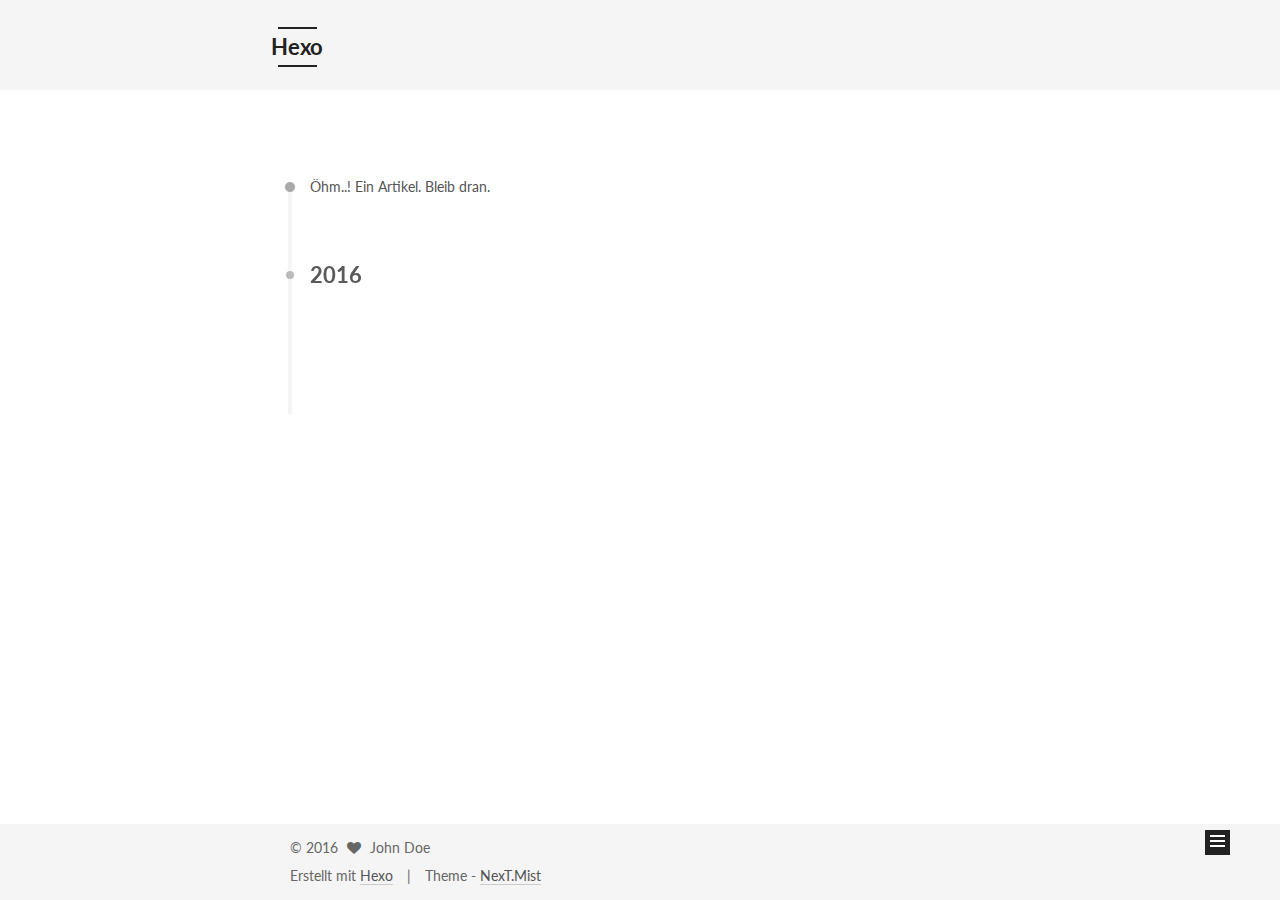
==== commit 6cb963fd: "Site updated: 2016-07-24 11:05:44" ====
--- a/archives/index.html
+++ b/archives/index.html
@@ -5,7 +5,7 @@
   
 
 
-<html class="theme-next muse use-motion">
+<html class="theme-next mist use-motion">
 <head>
   <meta charset="UTF-8"/>
 <meta http-equiv="X-UA-Compatible" content="IE=edge,chrome=1" />
@@ -96,7 +96,7 @@
 <script type="text/javascript" id="hexo.configuration">
   var NexT = window.NexT || {};
   var CONFIG = {
-    scheme: 'Muse',
+    scheme: 'Mist',
     sidebar: {"position":"left","display":"post"},
     fancybox: true,
     motion: true,
@@ -112,7 +112,7 @@
 
   <link rel="canonical" href="http://yoursite.com/archives/"/>
 
-  <title> Archive | Hexo </title>
+  <title> Archiv | Hexo </title>
 </head>
 
 <body itemscope itemtype="http://schema.org/WebPage" lang="">
@@ -170,7 +170,7 @@
             
               <i class="menu-item-icon fa fa-fw fa-home"></i> <br />
             
-            Home
+            Startseite
           </a>
         </li>
       
@@ -180,7 +180,7 @@
             
               <i class="menu-item-icon fa fa-fw fa-archive"></i> <br />
             
-            Archives
+            Archiv
           </a>
         </li>
       
@@ -220,7 +220,7 @@
       
         
       
-      Um..! 1 post. Keep on posting.
+      Öhm..! Ein Artikel. Bleib dran.
     </span>
 
     
@@ -310,7 +310,7 @@
           <div class="site-state-item site-state-posts">
             <a href="/archives">
               <span class="site-state-item-count">1</span>
-              <span class="site-state-item-name">posts</span>
+              <span class="site-state-item-name">Artikel</span>
             </a>
           </div>
 
@@ -357,13 +357,13 @@
 </div>
 
 <div class="powered-by">
-  Powered by <a class="theme-link" href="http://hexo.io">Hexo</a>
+  Erstellt mit  <a class="theme-link" href="http://hexo.io">Hexo</a>
 </div>
 
 <div class="theme-info">
   Theme -
   <a class="theme-link" href="https://github.com/iissnan/hexo-theme-next">
-    NexT.Muse
+    NexT.Mist
   </a>
 </div>
 
--- a/css/main.css
+++ b/css/main.css
@@ -226,51 +226,51 @@
   margin: 20px 0 15px;
 }
 h1 {
+  font-size: 24px;
+}
+@media (max-width: 767px) {
+  h1 {
+    font-size: 20px;
+  }
+}
+h2 {
   font-size: 22px;
 }
 @media (max-width: 767px) {
-  h1 {
+  h2 {
     font-size: 18px;
   }
 }
-h2 {
+h3 {
   font-size: 20px;
 }
 @media (max-width: 767px) {
-  h2 {
+  h3 {
     font-size: 16px;
   }
 }
-h3 {
+h4 {
   font-size: 18px;
 }
 @media (max-width: 767px) {
-  h3 {
+  h4 {
     font-size: 14px;
   }
 }
-h4 {
+h5 {
   font-size: 16px;
 }
 @media (max-width: 767px) {
-  h4 {
+  h5 {
     font-size: 12px;
   }
 }
-h5 {
+h6 {
   font-size: 14px;
 }
 @media (max-width: 767px) {
-  h5 {
+  h6 {
     font-size: 10px;
-  }
-}
-h6 {
-  font-size: 12px;
-}
-@media (max-width: 767px) {
-  h6 {
-    font-size: 8px;
   }
 }
 p {
@@ -880,7 +880,7 @@
 }
 .site-meta {
   margin: 0;
-  text-align: center;
+  text-align: left;
 }
 @media (max-width: 767px) {
   .site-meta {
@@ -891,12 +891,12 @@
   position: relative;
   display: inline-block;
   padding: 0 40px;
-  color: #fff;
+  color: #222;
   background: #222;
   border-bottom: none;
 }
 .brand:hover {
-  color: #fff;
+  color: #222;
 }
 .logo {
   display: inline-block;
@@ -1110,7 +1110,7 @@
 .posts-collapse {
   position: relative;
   z-index: 1010;
-  margin-left: 55px;
+  margin-left: 0;
 }
 .posts-collapse::after {
   content: " ";
@@ -1308,9 +1308,9 @@
   margin-top: 50px;
 }
 .post-more-link .btn {
-  color: #fff;
+  color: #555;
   font-size: 14px;
-  background: #222;
+  background: transparent;
   border-radius: 0;
   line-height: 2;
 }
@@ -1548,7 +1548,7 @@
   width: 4px;
   height: 4px;
   border-radius: 50%;
-  background: #ffdaab;
+  background: #bf4598;
 }
 .links-of-blogroll {
   font-size: 13px;
@@ -2110,73 +2110,318 @@
 .page-post-detail .comments {
   overflow: hidden;
 }
-@media (max-width: 767px) {
-  .header-inner,
-  .container .main-inner,
+h1,
+h2,
+h3,
+h4,
+h5,
+h6 {
+  margin: 20px 0 10px;
+}
+p {
+  margin: 0 0 25px 0;
+}
+a {
+  border-bottom-color: #ccc;
+}
+hr {
+  margin: 20px 0;
+  height: 2px;
+}
+.main-inner {
+  margin-top: 80px;
+}
+.header {
+  background: #f5f5f5;
+}
+.header-inner {
+  padding: 25px 0 20px;
+}
+.header-inner:before,
+.header-inner:after {
+  content: " ";
+  display: table;
+}
+.header-inner:after {
+  clear: both;
+}
+@media (max-width: 767px) {
+  .header-inner {
+    width: auto;
+    margin-bottom: 50px;
+    padding: 10px;
+  }
+}
+.site-meta {
+  float: left;
+  margin-left: -20px;
+  line-height: normal;
+}
+@media (max-width: 767px) {
+  .site-meta {
+    margin-left: 10px;
+  }
+}
+.site-meta .brand {
+  padding: 2px 1px;
+  background: none;
+}
+@media (max-width: 767px) {
+  .site-meta .brand {
+    display: block;
+  }
+}
+.site-meta .logo {
+  display: none;
+}
+.site-meta .site-title {
+  font-size: 22px;
+  font-weight: bolder;
+}
+@media (max-width: 767px) {
+  .site-meta .site-title {
+    line-height: 34px;
+  }
+}
+.logo-line-before,
+.logo-line-after {
+  display: block;
+  overflow: hidden;
+  margin: 0 auto;
+  width: 75%;
+}
+@media (max-width: 767px) {
+  .logo-line-before,
+  .logo-line-after {
+    display: none;
+  }
+}
+.logo-line-before i,
+.logo-line-after i {
+  position: relative;
+  display: block;
+  height: 2px;
+  background: #222;
+}
+@media (max-width: 767px) {
+  .logo-line-before i,
+  .logo-line-after i {
+    height: 3px;
+  }
+}
+.use-motion .logo-line-before i {
+  left: -100%;
+}
+.use-motion .logo-line-after i {
+  right: -100%;
+}
+.site-subtitle {
+  display: none;
+}
+.site-nav-toggle {
+  position: static;
+  float: right;
+}
+.menu {
+  float: right;
+  margin: 8px 0 0 0;
+}
+@media (max-width: 767px) {
+  .menu {
+    margin: 20px 0 0 0;
+    padding: 0;
+  }
+}
+.menu br {
+  display: none;
+}
+.menu .menu-item {
+  margin: 0;
+}
+@media (max-width: 767px) {
+  .menu .menu-item {
+    display: block;
+  }
+}
+.menu .menu-item a {
+  padding: 0 10px;
+  background: none;
+  border: none;
+  border-radius: 2px;
+  transition-property: background;
+}
+@media (max-width: 767px) {
+  .menu .menu-item a {
+    text-align: left;
+  }
+}
+.menu .menu-item a:hover {
+  background: #e1e1e1;
+}
+.menu a::before {
+  display: none;
+}
+@media (max-width: 767px) {
+  .menu a::before {
+    display: block;
+  }
+}
+@media (max-width: 767px) {
+  .menu {
+    float: none;
+  }
+}
+.site-search form {
+  display: none;
+}
+.posts-expand {
+  padding-top: 0;
+}
+.posts-expand .post-title,
+.posts-expand .post-meta {
+  text-align: left;
+}
+@media (max-width: 767px) {
+  .posts-expand .post-title,
+  .posts-expand .post-meta {
+    text-align: center;
+  }
+}
+.posts-expand .post-eof {
+  display: none;
+}
+.posts-expand .post {
+  margin-top: 120px;
+}
+.posts-expand .post:first-child {
+  margin-top: 0;
+}
+.posts-expand .post-meta {
+  margin-top: 5px;
+  margin-bottom: 20px;
+}
+.posts-expand .post-title {
+  position: relative;
+  font-size: 26px;
+  font-weight: 400;
+}
+@media (max-width: 767px) {
+  .posts-expand .post-title {
+    font-size: 20px;
+  }
+}
+@media (min-width: 1600px) {
+  .posts-expand .post-title {
+    font-size: 26px;
+  }
+}
+.posts-expand .post-title:hover:before {
+  background: #222;
+}
+.posts-expand .post-body img {
+  margin: 0;
+}
+.posts-expand .post-tags {
+  text-align: left;
+}
+.posts-expand .post-tags a {
+  padding: 1px 5px;
+  background: #f5f5f5;
+  border-bottom: none;
+}
+.posts-expand .post-tags a:hover {
+  background: #ccc;
+}
+.posts-expand .post-nav {
+  margin-top: 40px;
+}
+.post-more-link {
+  margin-top: 20px;
+  text-align: left;
+}
+.post-more-link a {
+  padding: 0;
+  font-size: 14px;
+  color: #666;
+  background: none;
+  border: none;
+  border-bottom: 2px solid #666;
+  transition-property: border;
+}
+@media (max-width: 767px) {
+  .post-more-link a {
+    font-size: 12px;
+  }
+}
+@media (min-width: 1600px) {
+  .post-more-link a {
+    font-size: 16px;
+  }
+}
+.post-more-link a:hover {
+  border-bottom-color: #222;
+}
+.links-of-blogroll-inline .links-of-blogroll-item {
+  display: inline-block;
+}
+.btn {
+  padding: 0 10px;
+  border-width: 2px;
+  border-radius: 0;
+}
+.headband {
+  display: none;
+}
+.site-search {
+  position: relative;
+  float: right;
+  margin-top: 5px;
+  padding-top: 3px;
+}
+@media (max-width: 767px) {
+  .site-search {
+    float: none;
+    padding: 0 10px;
+  }
+}
+@media (max-width: 767px) {
+  .container .main-inner {
+    width: auto;
+  }
+}
+.page-post-detail .post-title,
+.page-post-detail .post-meta {
+  text-align: center;
+}
+.page-post-detail .post-title:before {
+  display: none;
+}
+.page-post-detail .post-meta {
+  margin-bottom: 60px;
+}
+.pagination {
+  margin: 120px 0 0;
+  text-align: left;
+}
+@media (max-width: 767px) {
+  .pagination {
+    margin: 80px 10px 0;
+    text-align: center;
+  }
+}
+.footer {
+  margin-top: 80px;
+  padding: 10px 0;
+  background: #f5f5f5;
+  color: #666;
+}
+.footer-inner {
+  margin: 0 auto;
+  text-align: left;
+}
+@media (max-width: 767px) {
   .footer-inner {
     width: auto;
-  }
-}
-.custom-logo .site-meta-headline {
-  text-align: center;
-}
-.custom-logo .brand {
-  background: none;
-}
-.custom-logo .site-title {
-  margin: 10px auto 0;
-  font-size: 24px;
-  color: #222;
-}
-.custom-logo .site-title a {
-  border: none;
-}
-.custom-logo-image {
-  margin: 0 auto;
-  padding: 5px;
-  max-width: 150px;
-  background: #fff;
-}
-@media (max-width: 767px) {
-  .site-nav {
-    position: absolute;
-    left: 0;
-    top: 52px;
-    margin: 0;
-    width: 100%;
-    padding: 0;
-    background: #fff;
-    border-bottom: 1px solid #ddd;
-  }
-}
-@media (max-width: 767px) {
-  .menu {
-    text-align: left;
-  }
-}
-@media (max-width: 767px) {
-  .menu .menu-item {
-    display: block;
-    margin: 0 10px;
-    vertical-align: top;
-  }
-}
-@media (max-width: 767px) {
-  .menu .menu-item br {
-    display: none;
-  }
-}
-@media (max-width: 767px) {
-  .menu .menu-item a {
-    padding: 5px 10px;
-  }
-}
-.menu .menu-item .fa {
-  margin-right: 0;
-}
-.site-search form {
-  display: none;
-}
-.links-of-blogroll-inline .links-of-blogroll-item {
-  display: inline-block;
-}
+    text-align: center;
+  }
+}
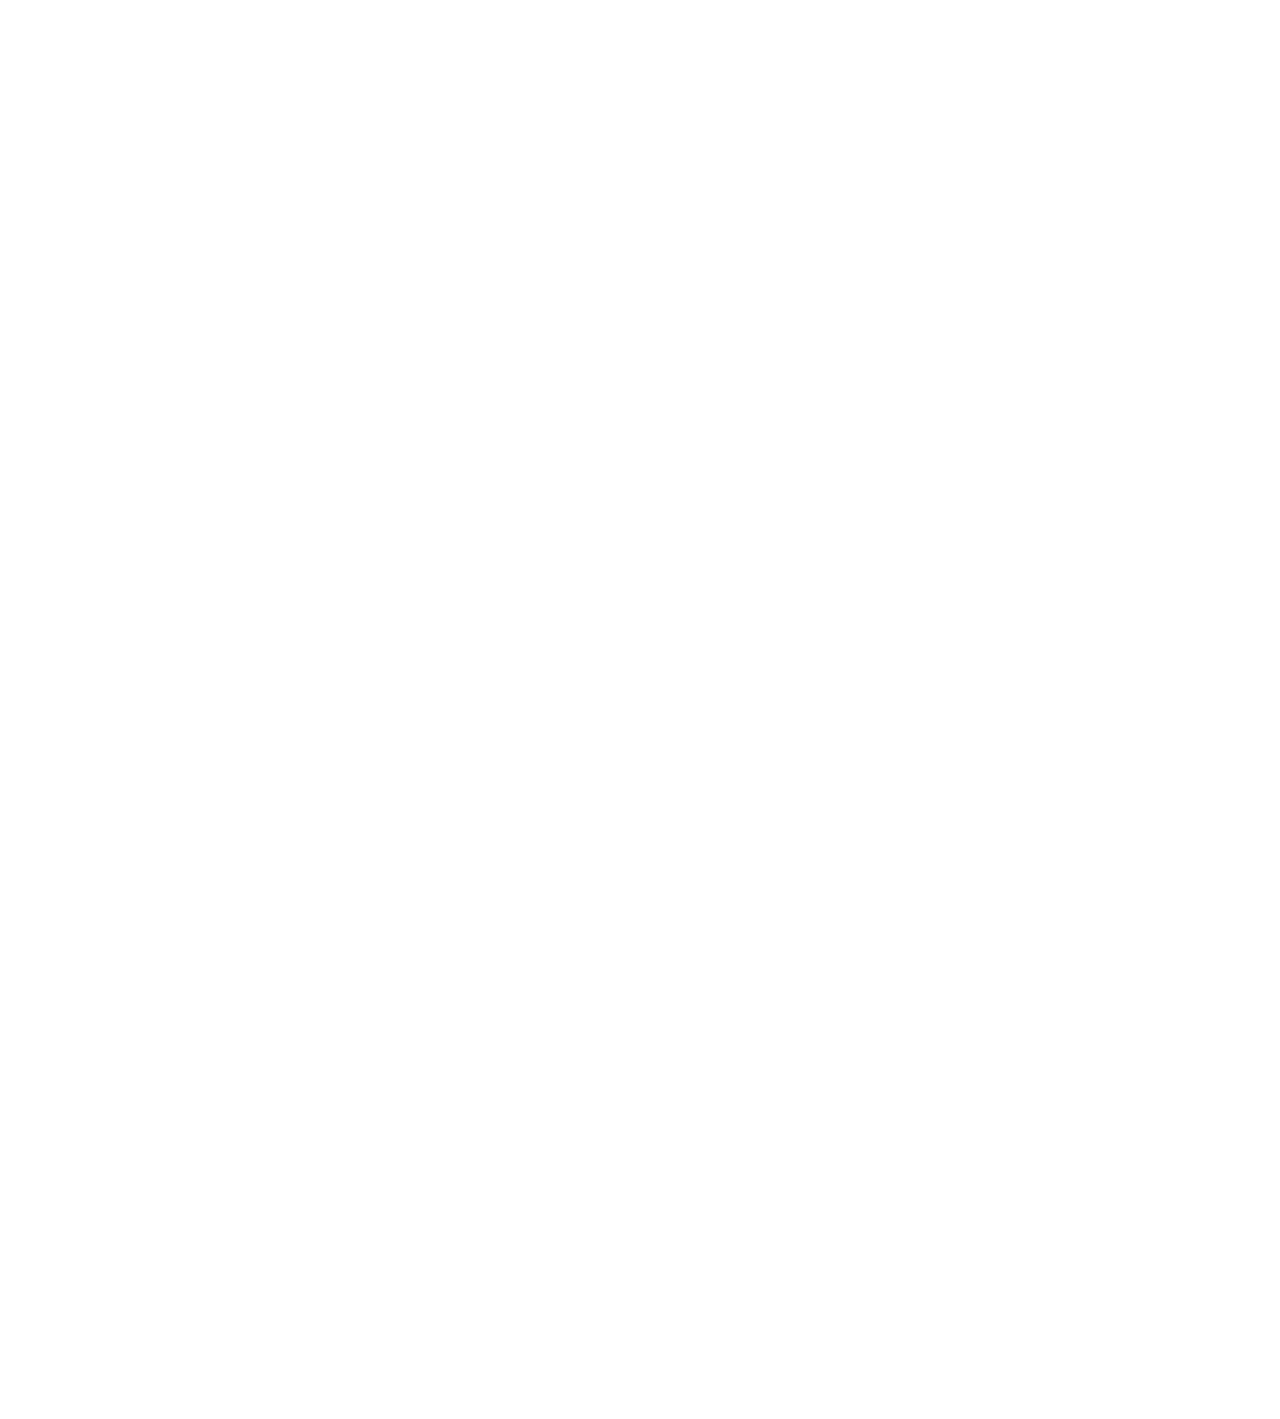
==== commit 83d0af0f: "Site updated: 2016-11-12 23:42:49" ====
--- a/archives/index.html
+++ b/archives/index.html
@@ -1,35 +1,76 @@
-<!doctype html>
-
-
-
-  
-
-
-<html class="theme-next mist use-motion">
+<!DOCTYPE html>
+<!--[if lte IE 8 ]>
+<html class="ie" xmlns="http://www.w3.org/1999/xhtml" xml:lang="en-US" lang="en-US">
+<![endif]-->
+<!--[if (gte IE 9)|!(IE)]><!-->
+<!--
+***************  *      *     *
+      8          *    *       *
+      8          *  *         *
+      8          **           *
+      8          *  *         *
+      8          *    *       *
+      8          *      *     *
+      8          *        *   ***********    -----Theme By Kieran(http://go.kieran.top)
+-->
+<html xmlns="http://www.w3.org/1999/xhtml" xml:lang="en-US" lang="en-US">
+<!--<![endif]-->
+
 <head>
-  <meta charset="UTF-8"/>
-<meta http-equiv="X-UA-Compatible" content="IE=edge,chrome=1" />
-<meta name="viewport" content="width=device-width, initial-scale=1, maximum-scale=1"/>
-
-
-
-<meta http-equiv="Cache-Control" content="no-transform" />
-<meta http-equiv="Cache-Control" content="no-siteapp" />
-
-
-
-
-
-
-
-
-
-
-
-
-  
-  
-  <link href="/vendors/fancybox/source/jquery.fancybox.css?v=2.1.5" rel="stylesheet" type="text/css" />
+  <title>Archives | Hohenheim</title>
+  <!-- Meta data -->
+    <meta http-equiv="Content-Type" content="text/html" charset="UTF-8" >
+    <meta http-equiv="X-UA-Compatible" content="IE=edge"/>
+    <meta name="viewport" content="width=device-width, initial-scale=1.0" />
+    <meta name="generator" content="Hohenheim">
+    <meta name="author" content="John Doe">
+    <meta name="description" content="" />
+    <meta name="keywords" content="" />
+
+    <!-- Favicon, (keep icon in root folder) -->
+    <link rel="Shortcut Icon" href="/img/favicon.ico" type="image/ico">
+
+    <link rel="alternate" href="/atom.xml" title="Hohenheim" type="application/atom+xml">
+    <link rel="stylesheet" href="/css/all.css" media="screen" type="text/css">
+	
+    <link rel="stylesheet" href="/highlightjs/vs.css" type="text/css">
+    
+    
+
+    <!-- Custom stylesheet, (add custom styles here, always load last) -->
+    <!-- Load our stylesheet for IE8 -->
+    <!--[if IE 8]>
+    <link rel="stylesheet" type="text/css" href="/css/ie8.css" />
+    <![endif]-->
+
+    <!-- Google Webfonts (Monserrat 400/700, Open Sans 400/600) -->
+    <link href='//fonts.useso.com/css?family=Montserrat:400,700' rel='stylesheet' type='text/css'>
+    <link href='//fonts.useso.com/css?family=Open+Sans:400,600' rel='stylesheet' type='text/css'>
+
+    <!-- Load our fonts individually if IE8+, to avoid faux bold & italic rendering -->
+    <!--[if IE]>
+    <link href='http://fonts.useso.com/css?family=Montserrat:400' rel='stylesheet' type='text/css'>
+    <link href='http://fonts.useso.com/css?family=Montserrat:700' rel='stylesheet' type='text/css'>
+    <link href='http://fonts.useso.com/css?family=Open+Sans:400' rel='stylesheet' type='text/css'>
+    <link href='http://fonts.useso.com/css?family=Open+Sans:600' rel='stylesheet' type='text/css'>
+    <![endif]-->
+
+    <!-- jQuery | Load our jQuery, with an alternative source fallback to a local version if request is unavailable -->
+    <script src="/js/jquery-1.11.1.min.js"></script>
+    <script>window.jQuery || document.write('<script src="js/jquery-1.11.1.min.js"><\/script>')</script>
+
+    <!-- Load these in the <head> for quicker IE8+ load times -->
+    <!-- HTML5 shim and Respond.js IE8 support of HTML5 elements and media queries -->
+    <!--[if lt IE 9]>
+    <script src="/js/html5shiv.min.js"></script>
+    <script src="/js/respond.min.js"></script>
+    <![endif]-->
+
+
+
+
+
+
 
 
 
@@ -37,430 +78,251 @@
   
   
   
+
   
-
-  
-    
-    
-  
-
-  
-
-  
-
-  
-
-  
-
-  
-    
-    
-    <link href="//fonts.googleapis.com/css?family=Lato:300,300italic,400,400italic,700,700italic&subset=latin,latin-ext" rel="stylesheet" type="text/css">
-  
-
-
-
-
-
-
-<link href="/vendors/font-awesome/css/font-awesome.min.css?v=4.4.0" rel="stylesheet" type="text/css" />
-
-<link href="/css/main.css?v=5.0.1" rel="stylesheet" type="text/css" />
-
-
-  <meta name="keywords" content="Hexo, NexT" />
-
-
-
-
-
-
-
-
-  <link rel="shortcut icon" type="image/x-icon" href="/favicon.ico?v=5.0.1" />
-
-
-
-
-
-
-<meta property="og:type" content="website">
-<meta property="og:title" content="Hexo">
-<meta property="og:url" content="http://yoursite.com/archives/index.html">
-<meta property="og:site_name" content="Hexo">
-<meta name="twitter:card" content="summary">
-<meta name="twitter:title" content="Hexo">
-
-
-
-<script type="text/javascript" id="hexo.configuration">
-  var NexT = window.NexT || {};
-  var CONFIG = {
-    scheme: 'Mist',
-    sidebar: {"position":"left","display":"post"},
-    fancybox: true,
-    motion: true,
-    duoshuo: {
-      userId: 0,
-      author: 'Author'
-    }
-  };
+  <style>.col-md-8.col-md-offset-2.opening-statement img{display:none;}</style>
+</head>
+
+<!--
+<body class="home-template">
+-->
+<body id="index" class="lightnav animsition">
+
+      <!-- ============================ Off-canvas navigation =========================== -->
+
+    <div class="sb-slidebar sb-right sb-style-overlay sb-momentum-scrolling">
+        <div class="sb-close" aria-label="Close Menu" aria-hidden="true">
+            <img src="/img/close.png" alt="Close"/>
+        </div>
+        <!-- Lists in Slidebars -->
+        <ul class="sb-menu">
+            <li><a href="/" class="animsition-link" title="Home">Home</a></li>
+            <li><a href="/archives" class="animsition-link" title="archive">archives</a></li>
+            <!-- Dropdown Menu -->
+			 
+            <li>
+                <a class="sb-toggle-submenu">Works<span class="sb-caret"></span></a>
+                <ul class="sb-submenu">
+                    
+                        <li><a href="/" target="_BLANK" class="animsition-link">AAA</a></li>
+                    
+                        <li><a href="/atom.xml" target="_BLANK" class="animsition-link">BBB</a></li>
+                    
+                </ul>
+            </li>
+            
+            
+            
+            <li>
+                <a class="sb-toggle-submenu">Links<span class="sb-caret"></span></a>
+                <ul class="sb-submenu">
+                    
+                    <li><a href="http://go.kieran.top/" class="animsition-link">Kieran</a></li>
+                    
+                    <li><a href="http://domain.com/" class="animsition-link">Name</a></li>
+                    
+                </ul>
+            </li>
+            
+        </ul>
+        <!-- Lists in Slidebars -->
+        <ul class="sb-menu secondary">
+            <li><a href="/about.html" class="animsition-link" title="about">About</a></li>
+            <li><a href="/atom.xml" class="animsition-link" title="rss">RSS</a></li>
+        </ul>
+    </div>
+    
+    <!-- ============================ END Off-canvas navigation =========================== -->
+
+    <!-- ============================ #sb-site Main Page Wrapper =========================== -->
+
+    <div id="sb-site">
+        <!-- #sb-site - All page content should be contained within this id, except the off-canvas navigation itself -->
+
+        <!-- ============================ Header & Logo bar =========================== -->
+
+        <div id="navigation" class="navbar navbar-fixed-top">
+            <div class="navbar-inner">
+                <div class="container">
+                    <!-- Nav logo -->
+                    <div class="logo">
+                        <a href="/" title="Logo" class="animsition-link">
+                         <img src="/img/logo.png" alt="Logo" width="35px;"/> 
+                        </a>
+                    </div>
+                    <!-- // Nav logo -->
+                    <!-- Info-bar -->
+                    <nav>
+                        <ul class="nav">
+                            <li><a href="/" class="animsition-link">Hohenheim</a></li>
+                            <li class="nolink"><span>Always </span>Creative.</li>
+                            
+                            <li><a href="https://github.com/" title="Github" target="_blank"><i class="icon-github"></i></a></li>
+                            
+                            
+                            <li><a href="https://twitter.com/" title="Twitter" target="_blank"><i class="icon-twitter"></i></a></li>
+                            
+                            
+                            <li><a href="https://www.facebook.com/" title="Facebook" target="_blank"><i class="icon-facebook"></i></a></li>
+                            
+                            
+                            <li><a href="https://google.com/" title="Google-Plus" target="_blank"><i class="icon-google-plus"></i></a></li>
+                            
+                            
+                            <li><a href="http://weibo.com/" title="Sina-Weibo" target="_blank"><i class="icon-sina-weibo"></i></a></li>
+                            
+                            <li class="nolink"><span>Welcome!</span></li>
+                        </ul>
+                    </nav>
+                    <!--// Info-bar -->
+                </div>
+                <!-- // .container -->
+                <div class="learnmore sb-toggle-right">More</div>
+                <button type="button" class="navbar-toggle menu-icon sb-toggle-right" title="More">
+                <span class="sr-only">Toggle navigation</span>
+                <span class="icon-bar before"></span>
+                <span class="icon-bar main"></span>
+                <span class="icon-bar after"></span>
+                </button>
+            </div>
+            <!-- // .navbar-inner -->
+        </div>
+
+        <!-- ============================ Header & Logo bar =========================== -->
+
+
+      <!-- ============================ Hero Image =========================== -->
+
+<section id="hero" class="scrollme">
+    <div class="container-fluid element-img" style="background: url(/img/bg_img.jpg) no-repeat center center fixed;background-size: cover">
+        <div class="row">
+            <div class="col-xs-12 col-sm-8 col-sm-offset-2 col-md-8 col-md-offset-2 vertical-align cover boost text-center">
+                <div class="center-me animateme" data-when="exit" data-from="0" data-to="0.6" data-opacity="0" data-translatey="100">
+                    <div>
+                        
+                        <h2>YOU'VE MADE A <span>BRAVE</span> DECISION, WELCOME.</h2>
+                        <p></p>
+                        
+                        <h2></h2>
+                        <p>每一个不曾起舞的日子都是对生命的辜负。</p>
+                        
+
+                    </div>
+                </div>
+            </div>
+            <!-- // .col-md-12 -->
+        </div>
+        <div class="herofade beige-dk"></div>
+    </div>
+</section>
+
+<!-- Height spacing helper -->
+<div class="heightblock"></div>
+<!-- // End height spacing helper -->
+
+<!-- ============================ END Hero Image =========================== -->
+
+
+
+
+<section id="services">
+    <div class="container">
+        <div class="row">
+            <div class="col-md-10 col-md-offset-1">
+                <div class="row boxes">
+                    
+                    
+                        
+                        
+                        <div class="col-xs-12 col-sm-3 col-md-3 col-lg-3 wow fadeInUp" data-wow-delay="0.3s">
+                            
+                              <h4 class="title"><a href="/2016/07/23/hello-world/">Hello World</a></h4>
+                            
+                            <p><time datetime="2016-07-23T07:00:22.000Z"><a href="/2016/07/23/hello-world/">2016-07-23</a></time></p>
+                        </div>
+                    
+                </div>
+            </div>    
+        </div>
+    </div>
+</section> 
+
+<section id="statement">
+    <div class="container text-center wow fadeInUp" data-wow-delay="0.5s">
+        <div class="row">
+            <p>虽然还没想好写点什么，但是总觉得这里放句话比较和谐。</p>
+        </div>
+    </div>
+</section>
+      
+<!-- ============================ Footer =========================== -->
+
+<footer>
+    <div class="container">
+            <div class="copy">
+                <p>
+                    &copy; 2014<script>new Date().getFullYear()>2010&&document.write("-"+new Date().getFullYear());</script>, Content By John Doe. All Rights Reserved.
+                </p>
+                <p>Theme By <a href="//go.kieran.top" style="color: #767D84">Kieran</a></p>
+            </div>
+            <div class="social">
+                <ul>
+                    
+                    <li><a href="https://github.com/" title="Github" target="_blank"><i class="icon-github"></i></a>&nbsp;</li>
+                    
+                    
+                    <li><a href="https://twitter.com/" title="Twitter" target="_blank"><i class="icon-twitter"></i></a>&nbsp;</li>
+                    
+                    
+                    <li><a href="https://www.facebook.com/" title="Facebook" target="_blank"><i class="icon-facebook"></i></a>&nbsp;</li>
+                    
+                    
+                    <li><a href="https://google.com/" title="Google-Plus" target="_blank"><i class="icon-google-plus"></i></a>&nbsp;</li>
+                    
+                    
+                    <li><a href="http://weibo.com/" title="Sina-Weibo" target="_blank"><i class="icon-sina-weibo"></i></a>&nbsp;</li>
+                    
+                </ul>
+            </div>
+            <div class="clearfix"> </div>
+        </div>
+</footer>
+
+<!-- ============================ END Footer =========================== -->
+      <!-- Load our scripts -->
+        
+<!-- Resizable 'on-demand' full-height hero -->
+<script type="text/javascript">
+    
+    var resizeHero = function () {
+        var hero = $(".cover,.heightblock"),
+            window1 = $(window);
+        hero.css({
+            "height": window1.height()
+        });
+    };
+    
+    resizeHero();
+    
+    $(window).resize(function () {
+        resizeHero();
+    });
 </script>
-
-
-
-
-  <link rel="canonical" href="http://yoursite.com/archives/"/>
-
-  <title> Archiv | Hexo </title>
-</head>
-
-<body itemscope itemtype="http://schema.org/WebPage" lang="">
-
-  
-
-
-
-
-
-
-
-
-
-
-  
-  
-    
-  
-
-  <div class="container one-collumn sidebar-position-left  page-archive  ">
-    <div class="headband"></div>
-
-    <header id="header" class="header" itemscope itemtype="http://schema.org/WPHeader">
-      <div class="header-inner"><div class="site-meta ">
-  
-
-  <div class="custom-logo-site-title">
-    <a href="/"  class="brand" rel="start">
-      <span class="logo-line-before"><i></i></span>
-      <span class="site-title">Hexo</span>
-      <span class="logo-line-after"><i></i></span>
-    </a>
-  </div>
-  <p class="site-subtitle"></p>
-</div>
-
-<div class="site-nav-toggle">
-  <button>
-    <span class="btn-bar"></span>
-    <span class="btn-bar"></span>
-    <span class="btn-bar"></span>
-  </button>
-</div>
-
-<nav class="site-nav">
-  
-
-  
-    <ul id="menu" class="menu">
-      
-        
-        <li class="menu-item menu-item-home">
-          <a href="/" rel="section">
-            
-              <i class="menu-item-icon fa fa-fw fa-home"></i> <br />
-            
-            Startseite
-          </a>
-        </li>
-      
-        
-        <li class="menu-item menu-item-archives">
-          <a href="/archives" rel="section">
-            
-              <i class="menu-item-icon fa fa-fw fa-archive"></i> <br />
-            
-            Archiv
-          </a>
-        </li>
-      
-        
-        <li class="menu-item menu-item-tags">
-          <a href="/tags" rel="section">
-            
-              <i class="menu-item-icon fa fa-fw fa-tags"></i> <br />
-            
-            Tags
-          </a>
-        </li>
-      
-
-      
-    </ul>
-  
-
-  
-</nav>
-
- </div>
-    </header>
-
-    <main id="main" class="main">
-      <div class="main-inner">
-        <div class="content-wrap">
-          <div id="content" class="content">
-            
-
-  <section id="posts" class="posts-collapse">
-    <span class="archive-move-on"></span>
-
-    <span class="archive-page-counter">
-      
-      
-      
-        
-      
-      Öhm..! Ein Artikel. Bleib dran.
-    </span>
-
-    
-
-      
-      
-      
-
-      
-        
-        <div class="collection-title">
-          <h2 class="archive-year motion-element" id="archive-year-2016">2016</h2>
-        </div>
-      
-      
-
-      
-
-  <article class="post post-type-normal" itemscope itemtype="http://schema.org/Article">
-    <header class="post-header">
-
-      <h1 class="post-title">
-        
-            <a class="post-title-link" href="/2016/07/23/hello-world/" itemprop="url">
-              
-                <span itemprop="name">Hello World</span>
-              
-            </a>
-        
-      </h1>
-
-      <div class="post-meta">
-        <time class="post-time" itemprop="dateCreated"
-              datetime="2016-07-23T15:00:22+08:00"
-              content="2016-07-23" >
-          07-23
-        </time>
-      </div>
-
-    </header>
-  </article>
-
-
-
-    
-
-  </section>
-
-  
-
-
-
-          </div>
-          
-
-
-          
-
-        </div>
-        
-          
-  
-  <div class="sidebar-toggle">
-    <div class="sidebar-toggle-line-wrap">
-      <span class="sidebar-toggle-line sidebar-toggle-line-first"></span>
-      <span class="sidebar-toggle-line sidebar-toggle-line-middle"></span>
-      <span class="sidebar-toggle-line sidebar-toggle-line-last"></span>
-    </div>
-  </div>
-
-  <aside id="sidebar" class="sidebar">
-    <div class="sidebar-inner">
-
-      
-
-      
-
-      <section class="site-overview sidebar-panel  sidebar-panel-active ">
-        <div class="site-author motion-element" itemprop="author" itemscope itemtype="http://schema.org/Person">
-          <img class="site-author-image" itemprop="image"
-               src="/images/avatar.gif"
-               alt="John Doe" />
-          <p class="site-author-name" itemprop="name">John Doe</p>
-          <p class="site-description motion-element" itemprop="description"></p>
-        </div>
-        <nav class="site-state motion-element">
-          <div class="site-state-item site-state-posts">
-            <a href="/archives">
-              <span class="site-state-item-count">1</span>
-              <span class="site-state-item-name">Artikel</span>
-            </a>
-          </div>
-
-          
-
-          
-
-        </nav>
-
-        
-
-        <div class="links-of-author motion-element">
-          
-        </div>
-
-        
-        
-
-        
-        
-
-      </section>
-
-      
-
-    </div>
-  </aside>
-
-
-        
-      </div>
-    </main>
-
-    <footer id="footer" class="footer">
-      <div class="footer-inner">
-        <div class="copyright" >
-  
-  &copy; 
-  <span itemprop="copyrightYear">2016</span>
-  <span class="with-love">
-    <i class="fa fa-heart"></i>
-  </span>
-  <span class="author" itemprop="copyrightHolder">John Doe</span>
-</div>
-
-<div class="powered-by">
-  Erstellt mit  <a class="theme-link" href="http://hexo.io">Hexo</a>
-</div>
-
-<div class="theme-info">
-  Theme -
-  <a class="theme-link" href="https://github.com/iissnan/hexo-theme-next">
-    NexT.Mist
-  </a>
-</div>
-
-        
-
-        
-      </div>
-    </footer>
-
-    <div class="back-to-top">
-      <i class="fa fa-arrow-up"></i>
-    </div>
-  </div>
-
-  
-
+<script src="/js/plugins.min.js"></script><!-- Bootstrap core and concatenated plugins always load here -->
+<script src="/js/jquery.flexslider-min.js"></script><!-- Flexslider plugin -->
+<script src="/js/scripts.js"></script><!-- Theme scripts -->
+
+<!-- Initiate flexslider plugin -->
 <script type="text/javascript">
-  if (Object.prototype.toString.call(window.Promise) !== '[object Function]') {
-    window.Promise = null;
-  }
+    $(document).ready(function($) {
+      $('.flexslider').flexslider({
+        animation: "fade",
+        prevText: "",
+        nextText: "",
+        directionNav: true
+      });
+    });
 </script>
-
-
-
-
-
-
-
-
-
-  
-
-
-
-  
-  <script type="text/javascript" src="/vendors/jquery/index.js?v=2.1.3"></script>
-
-  
-  <script type="text/javascript" src="/vendors/fastclick/lib/fastclick.min.js?v=1.0.6"></script>
-
-  
-  <script type="text/javascript" src="/vendors/jquery_lazyload/jquery.lazyload.js?v=1.9.7"></script>
-
-  
-  <script type="text/javascript" src="/vendors/velocity/velocity.min.js?v=1.2.1"></script>
-
-  
-  <script type="text/javascript" src="/vendors/velocity/velocity.ui.min.js?v=1.2.1"></script>
-
-  
-  <script type="text/javascript" src="/vendors/fancybox/source/jquery.fancybox.pack.js?v=2.1.5"></script>
-
-
-  
-
-
-  <script type="text/javascript" src="/js/src/utils.js?v=5.0.1"></script>
-
-  <script type="text/javascript" src="/js/src/motion.js?v=5.0.1"></script>
-
-
-
-  
-  
-
-  
-  
-    <script type="text/javascript" id="motion.page.archive">
-      $('.archive-year').velocity('transition.slideLeftIn');
-    </script>
-  
-
-
-  
-
-
-  <script type="text/javascript" src="/js/src/bootstrap.js?v=5.0.1"></script>
-
-
-
-  
-
-
-
-  
-
-
-
-
-  
-  
-
-  
-
-  
-
-  
 
 </body>
 </html>
--- a/highlightjs/vs.css
+++ b/highlightjs/vs.css
@@ -0,0 +1,87 @@
+/*
+
+Visual Studio-like style based on original C# coloring by Jason Diamond <jason@diamond.name>
+
+*/
+pre code {
+  display: block; padding: 0.5em;
+}
+
+pre .comment,
+pre .annotation,
+pre .template_comment,
+pre .diff .header,
+pre .chunk,
+pre .apache .cbracket {
+  color: rgb(0, 128, 0);
+}
+
+pre .keyword,
+pre .id,
+pre .built_in,
+pre .smalltalk .class,
+pre .winutils,
+pre .bash .variable,
+pre .tex .command,
+pre .request,
+pre .status,
+pre .nginx .title,
+pre .xml .tag,
+pre .xml .tag .value {
+  color: rgb(0, 0, 255);
+}
+
+pre .string,
+pre .title,
+pre .parent,
+pre .tag .value,
+pre .rules .value,
+pre .rules .value .number,
+pre .ruby .symbol,
+pre .ruby .symbol .string,
+pre .aggregate,
+pre .template_tag,
+pre .django .variable,
+pre .addition,
+pre .flow,
+pre .stream,
+pre .apache .tag,
+pre .date,
+pre .tex .formula,
+pre .coffeescript .attribute {
+  color: rgb(163, 21, 21);
+}
+
+pre .ruby .string,
+pre .decorator,
+pre .filter .argument,
+pre .localvars,
+pre .array,
+pre .attr_selector,
+pre .pseudo,
+pre .pi,
+pre .doctype,
+pre .deletion,
+pre .envvar,
+pre .shebang,
+pre .preprocessor,
+pre .userType,
+pre .apache .sqbracket,
+pre .nginx .built_in,
+pre .tex .special,
+pre .prompt {
+  color: rgb(43, 145, 175);
+}
+
+pre .phpdoc,
+pre .javadoc,
+pre .xmlDocTag {
+  color: rgb(128, 128, 128);
+}
+
+pre .vhdl .typename { font-weight: bold; }
+pre .vhdl .string { color: #666666; }
+pre .vhdl .literal { color: rgb(163, 21, 21); }
+pre .vhdl .attribute { color: #00B0E8; }
+
+pre .xml .attribute { color: rgb(255, 0, 0); }
--- a/css/ie8.css
+++ b/css/ie8.css
@@ -0,0 +1,54 @@
+/* IE8 Template Styles & Fixes */
+
+/* Polyfill for full-scale background images in IE */
+#hero,
+#fallback,
+.element-img,
+#featured .featured-item,
+.overview-img,
+#page-header {
+	background-size: cover;
+	-ms-behavior: url(includes/backgroundsize.min.htc);
+	behavior: url(includes/backgroundsize.min.htc);
+}
+.wow {
+	visibility: visible !important;
+}
+
+#page-header {
+	width: 100%
+}
+
+html.sb-init.sb-active.sb-active-right,
+html.sb-init.sb-active.sb-active-right #featured a,
+html.sb-init.sb-active.sb-active-right ul.filters li p,
+html.sb-init.sb-active.sb-active-right #projects .projects .label-text h3 a {
+	cursor: default;
+}
+/* For further info on how to select rgba compatible values for IE8, see > http://css-tricks.com/rgba-browser-support/ */
+.navbar-inner.lightnav-alt,
+#blog-post .navbar-inner { 
+	background:transparent;
+	filter:progid:DXImageTransform.Microsoft.gradient(startColorstr=#E6FFFFFF,endColorstr=#E6FFFFFF); 
+	zoom: 1;
+}
+#featured a.meta {
+	background:transparent;
+	filter:progid:DXImageTransform.Microsoft.gradient(startColorstr=#80000000,endColorstr=#80000000); 
+	zoom: 1;
+	position: absolute;
+	top: 0;
+	bottom: 0;
+	left: 0;
+	right: 0;
+}
+#featured a.meta:hover {
+	background:transparent;
+	filter:progid:DXImageTransform.Microsoft.gradient(startColorstr=#B3000000,endColorstr=#B3000000); 
+	zoom: 1;
+}
+.map-cover {
+	background:transparent;
+	filter:progid:DXImageTransform.Microsoft.gradient(startColorstr=#B3131313,endColorstr=#B3131313); 
+	zoom: 1;
+}